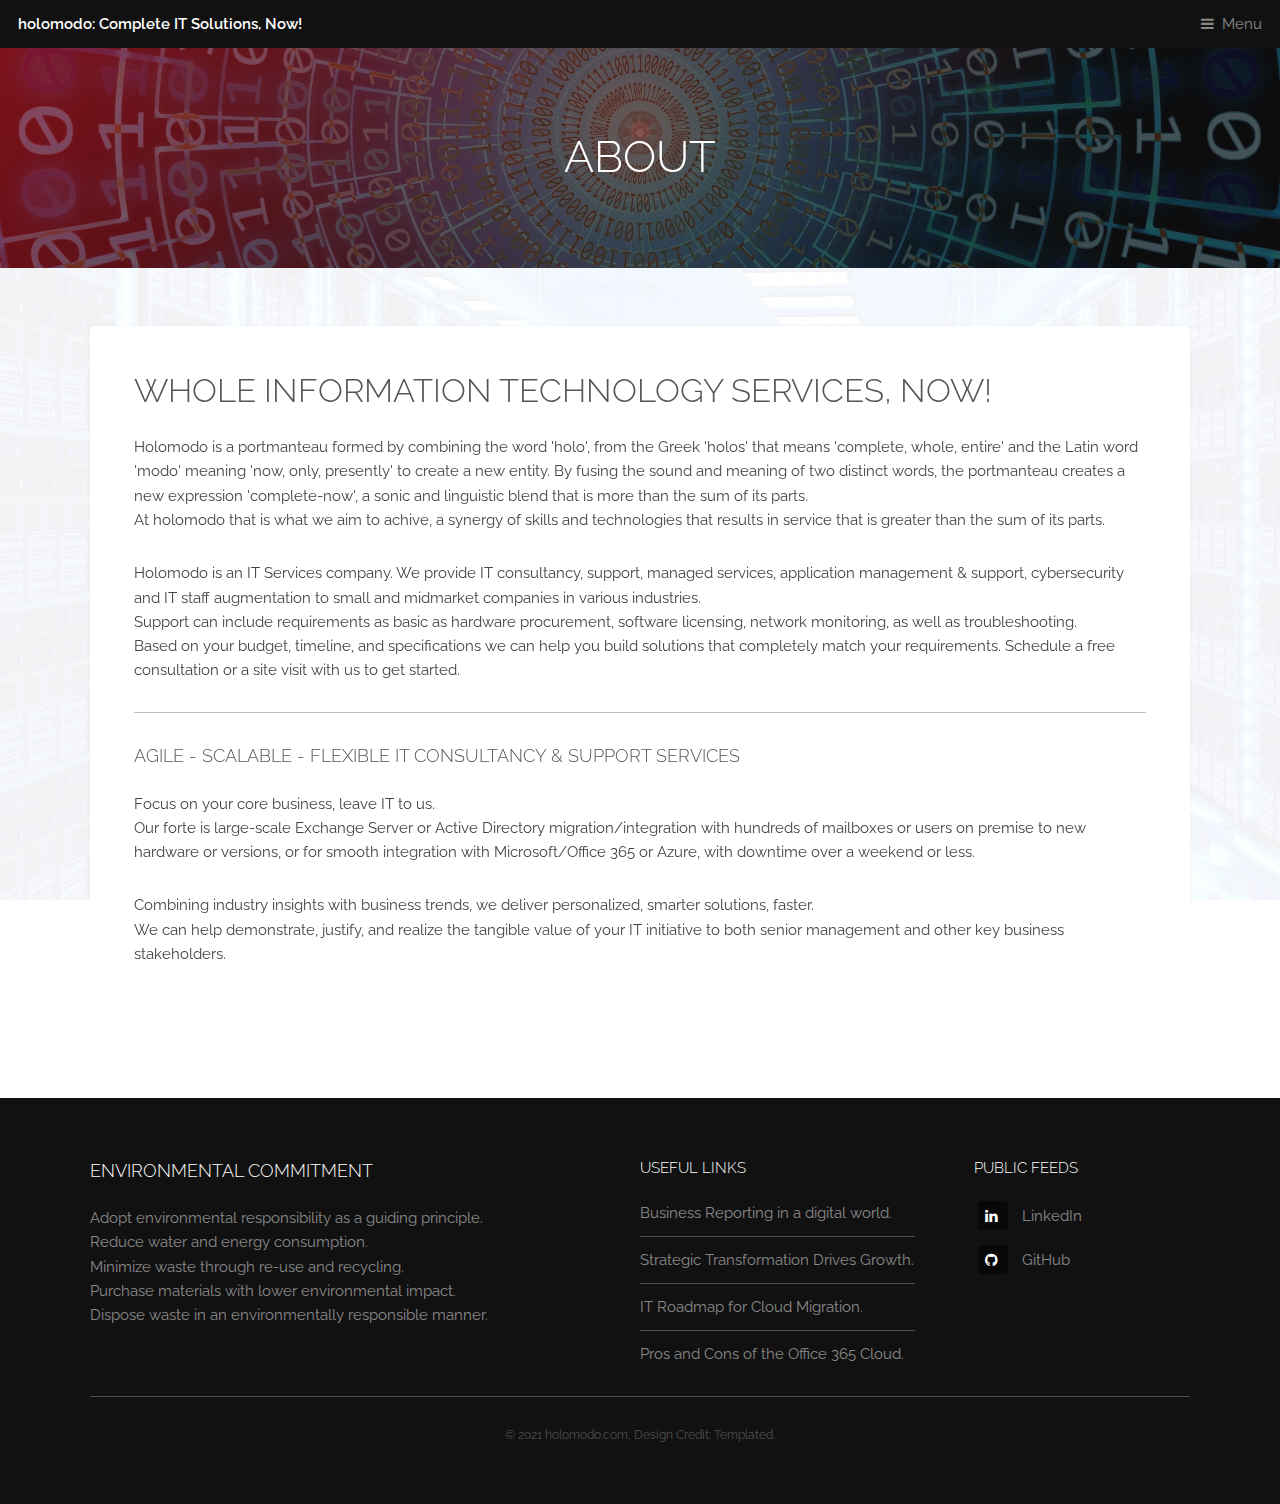
==== about.html @ 0a9ddf42 "Add files via upload" ====
<!DOCTYPE HTML>
<!--
	Industrious
-->
<html>
	<head>
		<title>holomodo</title>
		<meta charset="utf-8" />
		<meta name="viewport" content="width=device-width, initial-scale=1, user-scalable=no" />
		<meta name="description" content="" />
		<meta name="keywords" content="" />
		<link rel="stylesheet" href="assets/css/main.css" />
	</head>
	<body class="is-preload">

		<!-- Header -->
			<header id="header">
				<a class="logo" href="index.html">holomodo: Complete IT Solutions, Now!</a>
				<nav>
					<a href="#menu">Menu</a>
				</nav>
			</header>

		<!-- Nav -->
			<nav id="menu">
				<ul class="links">
					<li><a href="index.html">Home</a></li>
					<li><a href="about.html">About</a></li>
					<li><a href="contact.html">Contact Us</a></li>
				</ul>
			</nav>

		<!-- Heading -->
			<div id="heading" >
				<h1>About</h1>
			</div>

		<!-- Main -->
			<section id="main" class="wrapper">
				<div class="inner">
					<div class="content">
						<header>
							<h2>Whole Information Technology Services, Now!</h2>
						</header>
						<p>Holomodo is a portmanteau formed by combining the word 'holo', from the Greek 'holos' that means 'complete, whole, entire' and the Latin word 'modo' meaning 'now, only, presently' to create a new entity. By fusing the sound and meaning of two distinct words, the portmanteau creates a new expression 'complete-now', a sonic and linguistic blend that is more than the sum of its parts.<br>
							At holomodo that is what we aim to achive, a synergy of skills and technologies that results in service that is greater than the sum of its parts.<br>
						</p>
						<p>Holomodo is an IT Services company. We provide IT consultancy, support, managed services, application management & support, cybersecurity and IT staff augmentation to small and midmarket companies in various industries.<br>
							Support can include requirements as basic as hardware procurement, software licensing, network monitoring, as well as troubleshooting.<br>
							Based on your budget, timeline, and specifications we can help you build solutions that completely match your requirements. Schedule a free consultation or a site visit with us to get started.
						</p>
						<hr />
						<h3>Agile - Scalable - Flexible IT Consultancy & Support Services</h3>
						<p>Focus on your core business, leave IT to us.<br>
							Our forte is large-scale Exchange Server or Active Directory migration/integration with hundreds of mailboxes or users on premise to new hardware or versions, or for smooth integration with Microsoft/Office 365 or Azure, with downtime over a weekend or less.
						</p>
						<p>Combining industry insights with business trends, we deliver personalized, smarter solutions, faster.<br>
							We can help demonstrate, justify, and realize the tangible value of your IT initiative to both senior management and other key business stakeholders.
						</p>
					</div>
				</div>
			</section>

		<!-- Footer -->
		<footer id="footer">
			<div class="inner">
				<div class="content">
					<section>
						<h3>Environmental Commitment</h3>
						<p>Adopt environmental responsibility as a guiding principle.<br>
							Reduce water and energy consumption.<br>
							Minimize waste through re-use and recycling.<br>
							Purchase materials with lower environmental impact.<br>
							Dispose waste in an environmentally responsible manner.</p>
					</section>
					<section>
						<h4>Useful Links</h4>
						<ul class="alt">
							<li><a href="https://www2.deloitte.com/us/en/pages/finance-transformation/articles/business-reporting-in-a-digital-world.html">Business Reporting in a digital world.</a></li>
							<li><a href="https://www.gartner.com/en/doc/tech-providers-2025-strategic-transformation-drives-growth">Strategic Transformation Drives Growth.</a></li>
							<li><a href="https://www.gartner.com/en/information-technology/trends/the-it-roadmap-for-cloud-migration-noncco-pd">IT Roadmap for Cloud Migration.</a></li>
							<li><a href="https://www.dummies.com/software/microsoft-office/office-web-apps/pros-and-cons-of-the-microsoft-office-365-cloud/">Pros and Cons of the Office 365 Cloud.</a></li>
						</ul>
					</section>
					<section>
						<h4>Public Feeds</h4>
						<ul class="plain">
							<!--
							<li><a href="#"><i class="icon fa-twitter">&nbsp;</i>Twitter</a></li>
							<li><a href="#"><i class="icon fa-facebook">&nbsp;</i>Facebook</a></li>
							<li><a href="#"><i class="icon fa-instagram">&nbsp;</i>Instagram</a></li>
							-->
							<li><a href="https://linkedin.com/company/holomodo"><i class="icon fa-linkedin">&nbsp;</i>LinkedIn</a></li>
							<li><a href="https://github.com/holomodo"><i class="icon fa-github">&nbsp;</i>GitHub</a></li>
						</ul>
					</section>
				</div>
				<div class="copyright">
					&copy; 2021 <a href="https://holomodo.com">holomodo.com</a>, Design Credit: <a href="https://templated.co">Templated</a>.
				</div>
			</div>
		</footer>

		<!-- Scripts -->
			<script src="assets/js/jquery.min.js"></script>
			<script src="assets/js/browser.min.js"></script>
			<script src="assets/js/breakpoints.min.js"></script>
			<script src="assets/js/util.js"></script>
			<script src="assets/js/main.js"></script>

	</body>
</html>
---- assets/css/main.css ----
@import url(font-awesome.min.css);
@import url("https://fonts.googleapis.com/css?family=Raleway:200,300,400,500,600");
/*
	Industrious by TEMPLATED
	templated.co @templatedco
	Released for free under the Creative Commons Attribution 3.0 license (templated.co/license)
*/
/* Basic */
@-ms-viewport {
  width: device-width; }
body {
  -ms-overflow-style: scrollbar; }

@media screen and (max-width: 480px) {
  html, body {
    min-width: 320px; } }
html {
  box-sizing: border-box; }

*, *:before, *:after {
  box-sizing: inherit; }

body {
  background: #ffffff; }
  body.is-preload *, body.is-preload *:before, body.is-preload *:after {
    -moz-animation: none !important;
    -webkit-animation: none !important;
    -ms-animation: none !important;
    animation: none !important;
    -moz-transition: none !important;
    -webkit-transition: none !important;
    -ms-transition: none !important;
    transition: none !important; }

html, body, div, span, applet, object,
iframe, h1, h2, h3, h4, h5, h6, p, blockquote,
pre, a, abbr, acronym, address, big, cite,
code, del, dfn, em, img, ins, kbd, q, s, samp,
small, strike, strong, sub, sup, tt, var, b,
u, i, center, dl, dt, dd, ol, ul, li, fieldset,
form, label, legend, table, caption, tbody,
tfoot, thead, tr, th, td, article, aside,
canvas, details, embed, figure, figcaption,
footer, header, hgroup, menu, nav, output, ruby,
section, summary, time, mark, audio, video {
  margin: 0;
  padding: 0;
  border: 0;
  font-size: 100%;
  font: inherit;
  vertical-align: baseline; }

article, aside, details, figcaption, figure,
footer, header, hgroup, menu, nav, section {
  display: block; }

body {
  line-height: 1; }

ol, ul {
  list-style: none; }

blockquote, q {
  quotes: none; }
  blockquote:before, blockquote:after, q:before, q:after {
    content: '';
    content: none; }

table {
  border-collapse: collapse;
  border-spacing: 0; }

body {
  -webkit-text-size-adjust: none; }

mark {
  background-color: transparent;
  color: inherit; }

input::-moz-focus-inner {
  border: 0;
  padding: 0; }

input, select, textarea {
  -moz-appearance: none;
  -webkit-appearance: none;
  -ms-appearance: none;
  appearance: none; }

/* Typography */
html {
  font-size: 13pt; }
  @media screen and (max-width: 1680px) {
    html {
      font-size: 11pt; } }
  @media screen and (max-width: 980px) {
    html {
      font-size: 12pt; } }
  @media screen and (max-width: 480px) {
    html {
      font-size: 11pt; } }

body {
  background-color: #ffffff;
  color: #444444; }

body, input, select, textarea {
  font-family: "Raleway", Arial, Helvetica, sans-serif;
  font-weight: 400;
  font-size: 1rem;
  line-height: 1.65; }

a {
  -moz-transition: color 0.2s ease-in-out;
  -webkit-transition: color 0.2s ease-in-out;
  -ms-transition: color 0.2s ease-in-out;
  transition: color 0.2s ease-in-out;
  text-decoration: underline; }
  a:hover {
    text-decoration: none; }

strong, b {
  font-weight: 600; }

em, i {
  font-style: italic; }

p {
  margin: 0 0 2rem 0; }

header.special {
  text-align: center;
  margin-bottom: 4rem; }
  header.special p {
    max-width: 75%;
    margin-left: auto;
    margin-right: auto; }

h1, h2, h3, h4, h5, h6 {
  font-weight: 300;
  line-height: 1.5;
  text-transform: uppercase;
  margin: 0 0 1.5rem 0; }
  h1 a, h2 a, h3 a, h4 a, h5 a, h6 a {
    color: inherit;
    text-decoration: none; }

h1 {
  font-size: 3rem;
  line-height: 1.2; }

h2 {
  font-size: 2.25rem;
  line-height: 1.3; }

h3 {
  font-size: 1.25rem; }

h4 {
  font-size: 1rem; }

h5 {
  font-size: 0.9rem; }

h6 {
  font-size: 0.7rem; }

@media screen and (max-width: 736px) {
  h1 {
    font-size: 2.75rem;
    line-height: 1.3; }

  h2 {
    font-size: 1.75rem;
    line-height: 1.5; }

  h3 {
    font-size: 1.25rem; } }
sub {
  font-size: 0.8rem;
  position: relative;
  top: 0.5rem; }

sup {
  font-size: 0.8rem;
  position: relative;
  top: -0.5rem; }

blockquote {
  border-left: solid 0.5rem;
  font-style: italic;
  margin: 0 0 2rem 0;
  padding: 1rem 0 1rem 2rem; }

code {
  border-radius: 4px;
  border: solid 1px;
  font-family: "Courier New", monospace;
  font-size: 0.9rem;
  margin: 0 0.25rem;
  padding: 0.25rem 0.65rem; }

pre {
  -webkit-overflow-scrolling: touch;
  font-family: "Courier New", monospace;
  font-size: 0.9rem;
  margin: 0 0 2rem 0; }
  pre code {
    display: block;
    line-height: 1.75;
    padding: 1rem 1.5rem;
    overflow-x: auto; }

hr {
  border: 0;
  border-bottom: solid 1px;
  margin: 2rem 0; }
  hr.major {
    margin: 4rem 0; }

input, select, textarea {
  color: #555555; }

a {
  color: #ce1b28; }

strong, b {
  color: #555555; }

h1, h2, h3, h4, h5, h6 {
  color: #555555; }

blockquote {
  border-left-color: rgba(0, 0, 0, 0.25); }

code {
  background: rgba(0, 0, 0, 0.075);
  border-color: rgba(0, 0, 0, 0.25); }

hr {
  border-bottom-color: rgba(0, 0, 0, 0.25); }

/* Inner */
.inner {
  margin: 0 auto;
  width: 75rem;
  max-width: calc(100% - 6rem); }
  @media screen and (max-width: 480px) {
    .inner {
      max-width: calc(100% - 3rem); } }

/* Button */
input[type="submit"],
input[type="reset"],
input[type="button"],
button,
.button {
  -moz-appearance: none;
  -webkit-appearance: none;
  -ms-appearance: none;
  appearance: none;
  -moz-transition: background-color 0.2s ease-in-out, box-shadow 0.2s ease-in-out, color 0.2s ease-in-out;
  -webkit-transition: background-color 0.2s ease-in-out, box-shadow 0.2s ease-in-out, color 0.2s ease-in-out;
  -ms-transition: background-color 0.2s ease-in-out, box-shadow 0.2s ease-in-out, color 0.2s ease-in-out;
  transition: background-color 0.2s ease-in-out, box-shadow 0.2s ease-in-out, color 0.2s ease-in-out;
  border: 0;
  border-radius: 4px;
  cursor: pointer;
  display: inline-block;
  font-weight: 600;
  height: 3.25rem;
  line-height: 3.25rem;
  padding: 0 1.75rem;
  text-align: center;
  text-decoration: none;
  white-space: nowrap; }
  input[type="submit"].small,
  input[type="reset"].small,
  input[type="button"].small,
  button.small,
  .button.small {
    font-size: 0.8rem;
    height: 2.4375rem;
    line-height: 2.4375rem;
    padding: 0 1.25rem; }
  input[type="submit"].large,
  input[type="reset"].large,
  input[type="button"].large,
  button.large,
  .button.large {
    font-size: 1.35rem;
    height: 4.0625rem;
    line-height: 4.0625rem;
    padding: 0 2rem; }
  input[type="submit"].wide,
  input[type="reset"].wide,
  input[type="button"].wide,
  button.wide,
  .button.wide {
    min-width: 13rem; }
  input[type="submit"].icon:before,
  input[type="reset"].icon:before,
  input[type="button"].icon:before,
  button.icon:before,
  .button.icon:before {
    margin-right: 0.5rem; }
  input[type="submit"].fit,
  input[type="reset"].fit,
  input[type="button"].fit,
  button.fit,
  .button.fit {
    width: 100%; }
  input[type="submit"].disabled, input[type="submit"]:disabled,
  input[type="reset"].disabled,
  input[type="reset"]:disabled,
  input[type="button"].disabled,
  input[type="button"]:disabled,
  button.disabled,
  button:disabled,
  .button.disabled,
  .button:disabled {
    pointer-events: none;
    opacity: 0.25; }

input[type="submit"],
input[type="reset"],
input[type="button"],
button,
.button {
  background-color: transparent;
  box-shadow: inset 0 0 0 1px #555555;
  color: #555555 !important; }
  input[type="submit"]:hover,
  input[type="reset"]:hover,
  input[type="button"]:hover,
  button:hover,
  .button:hover {
    box-shadow: inset 0 0 0 1px #ce1b28;
    color: #ce1b28 !important; }
    input[type="submit"]:hover:active,
    input[type="reset"]:hover:active,
    input[type="button"]:hover:active,
    button:hover:active,
    .button:hover:active {
      background-color: rgba(206, 27, 40, 0.25); }
  input[type="submit"].primary,
  input[type="reset"].primary,
  input[type="button"].primary,
  button.primary,
  .button.primary {
    box-shadow: none;
    background-color: #ce1b28;
    color: #ffffff !important; }
    input[type="submit"].primary:hover,
    input[type="reset"].primary:hover,
    input[type="button"].primary:hover,
    button.primary:hover,
    .button.primary:hover {
      background-color: #e2212f;
      box-shadow: none; }
      input[type="submit"].primary:hover:active,
      input[type="reset"].primary:hover:active,
      input[type="button"].primary:hover:active,
      button.primary:hover:active,
      .button.primary:hover:active {
        background-color: #b71824; }

/* Form */
form {
  margin: 0 0 2rem 0; }

input[type="text"],
input[type="password"],
input[type="email"],
input[type="tel"],
input[type="search"],
input[type="url"],
select,
textarea {
  -moz-appearance: none;
  -webkit-appearance: none;
  -ms-appearance: none;
  appearance: none;
  border-radius: 4px;
  border: none;
  border: solid 1px;
  color: inherit;
  display: block;
  outline: 0;
  padding: 0 1rem;
  text-decoration: none;
  width: 100%; }
  input[type="text"]:invalid,
  input[type="password"]:invalid,
  input[type="email"]:invalid,
  input[type="tel"]:invalid,
  input[type="search"]:invalid,
  input[type="url"]:invalid,
  select:invalid,
  textarea:invalid {
    box-shadow: none; }

label {
  display: block;
  font-size: 1rem;
  font-weight: 600;
  margin: 0 0 1rem 0; }

input[type="text"],
input[type="password"],
input[type="email"],
input[type="tel"],
input[type="search"],
input[type="url"] {
  height: 3.25rem; }

select {
  background-size: 1.25rem;
  background-repeat: no-repeat;
  background-position: calc(100% - 1rem) center;
  height: 3.25rem;
  padding-right: 3.25rem;
  text-overflow: ellipsis; }
  select:focus::-ms-value {
    background-color: transparent; }
  select::-ms-expand {
    display: none; }

textarea {
  padding: 0.75rem 1rem; }

input[type="checkbox"],
input[type="radio"] {
  -moz-appearance: none;
  -webkit-appearance: none;
  -ms-appearance: none;
  appearance: none;
  display: block;
  float: left;
  margin-right: -2rem;
  opacity: 0;
  width: 1rem;
  z-index: -1; }
  input[type="checkbox"] + label,
  input[type="radio"] + label {
    text-decoration: none;
    cursor: pointer;
    display: inline-block;
    font-size: 1rem;
    font-weight: 400;
    padding-left: 2.825rem;
    padding-right: 0.875rem;
    position: relative; }
    input[type="checkbox"] + label:before,
    input[type="radio"] + label:before {
      -moz-osx-font-smoothing: grayscale;
      -webkit-font-smoothing: antialiased;
      font-family: FontAwesome;
      font-style: normal;
      font-weight: normal;
      text-transform: none !important; }
    input[type="checkbox"] + label:before,
    input[type="radio"] + label:before {
      border-radius: 4px;
      border: solid 1px;
      content: '';
      display: inline-block;
      height: 1.95rem;
      left: 0;
      line-height: 1.86875rem;
      position: absolute;
      text-align: center;
      top: -0.1625rem;
      width: 1.95rem; }
  input[type="checkbox"]:checked + label:before,
  input[type="radio"]:checked + label:before {
    content: '\f00c'; }

input[type="checkbox"] + label:before {
  border-radius: 4px; }

input[type="radio"] + label:before {
  border-radius: 100%; }

::-webkit-input-placeholder {
  opacity: 1.0; }

:-moz-placeholder {
  opacity: 1.0; }

::-moz-placeholder {
  opacity: 1.0; }

:-ms-input-placeholder {
  opacity: 1.0; }

label {
  color: #555555; }

input[type="text"],
input[type="password"],
input[type="email"],
input[type="tel"],
input[type="search"],
input[type="url"],
select,
textarea {
  background-color: rgba(0, 0, 0, 0.075);
  border-color: rgba(0, 0, 0, 0.25); }
  input[type="text"]:focus,
  input[type="password"]:focus,
  input[type="email"]:focus,
  input[type="tel"]:focus,
  input[type="search"]:focus,
  input[type="url"]:focus,
  select:focus,
  textarea:focus {
    border-color: #ce1b28;
    box-shadow: 0 0 0 1px #ce1b28; }

select {
  background-image: url("data:image/svg+xml;charset=utf8,%3Csvg xmlns='http://www.w3.org/2000/svg' width='40' height='40' preserveAspectRatio='none' viewBox='0 0 40 40'%3E%3Cpath d='M9.4,12.3l10.4,10.4l10.4-10.4c0.2-0.2,0.5-0.4,0.9-0.4c0.3,0,0.6,0.1,0.9,0.4l3.3,3.3c0.2,0.2,0.4,0.5,0.4,0.9 c0,0.4-0.1,0.6-0.4,0.9L20.7,31.9c-0.2,0.2-0.5,0.4-0.9,0.4c-0.3,0-0.6-0.1-0.9-0.4L4.3,17.3c-0.2-0.2-0.4-0.5-0.4-0.9 c0-0.4,0.1-0.6,0.4-0.9l3.3-3.3c0.2-0.2,0.5-0.4,0.9-0.4S9.1,12.1,9.4,12.3z' fill='rgba(0, 0, 0, 0.25)' /%3E%3C/svg%3E"); }
  select option {
    color: #444444;
    background-color: #ffffff; }

input[type="checkbox"] + label,
input[type="radio"] + label {
  color: #444444; }
  input[type="checkbox"] + label:before,
  input[type="radio"] + label:before {
    background: rgba(0, 0, 0, 0.075);
    border-color: rgba(0, 0, 0, 0.25); }
input[type="checkbox"]:checked + label:before,
input[type="radio"]:checked + label:before {
  background-color: #ce1b28;
  border-color: #ce1b28;
  color: #ffffff; }
input[type="checkbox"]:focus + label:before,
input[type="radio"]:focus + label:before {
  border-color: #ce1b28;
  box-shadow: 0 0 0 1px #ce1b28; }

::-webkit-input-placeholder {
  color: #bbbbbb !important; }

:-moz-placeholder {
  color: #bbbbbb !important; }

::-moz-placeholder {
  color: #bbbbbb !important; }

:-ms-input-placeholder {
  color: #bbbbbb !important; }

/* List */
ol {
  list-style: decimal;
  margin: 0 0 2rem 0;
  padding-left: 1.25rem; }
  ol li {
    padding-left: 0.25rem; }

ul {
  list-style: disc;
  margin: 0 0 2rem 0;
  padding-left: 1rem; }
  ul li {
    padding-left: 0.325rem; }
  ul.plain {
    list-style: none;
    padding-left: 0; }
    ul.plain li {
      margin-bottom: 1rem; }
      ul.plain li .icon {
        border-radius: 4px;
        color: #ffffff;
        display: inline-block;
        margin-right: 1rem;
        text-align: center;
        width: 2rem;
        height: 2rem;
        line-height: 2rem;
        background: rgba(0, 0, 0, 0.5); }
  ul.alt {
    list-style: none;
    padding-left: 0; }
    ul.alt li {
      border-top: solid 1px;
      padding: 0.75rem 0; }
      ul.alt li:first-child {
        border-top: 0;
        padding-top: 0; }
      ul.alt li:last-child {
        padding-bottom: 0; }

dl {
  margin: 0 0 2rem 0; }
  dl dt {
    display: block;
    font-weight: 600;
    margin: 0 0 1rem 0; }
  dl dd {
    margin-left: 1.5rem; }

ul.alt li {
  border-top-color: rgba(0, 0, 0, 0.25); }

/* Table */
.table-wrapper {
  -webkit-overflow-scrolling: touch;
  overflow-x: auto; }

table {
  margin: 0 0 2rem 0;
  width: 100%; }
  table tbody tr {
    border: solid 1px;
    border-left: 0;
    border-right: 0; }
  table td {
    padding: 0.75rem 0.75rem; }
  table th {
    font-size: 0.9rem;
    font-weight: 600;
    padding: 0 0.75rem 0.75rem 0.75rem;
    text-align: left; }
  table thead {
    border-bottom: solid 2px; }
  table tfoot {
    border-top: solid 2px; }
  table.alt {
    border-collapse: separate; }
    table.alt tbody tr td {
      border: solid 1px;
      border-left-width: 0;
      border-top-width: 0; }
      table.alt tbody tr td:first-child {
        border-left-width: 1px; }
    table.alt tbody tr:first-child td {
      border-top-width: 1px; }
    table.alt thead {
      border-bottom: 0; }
    table.alt tfoot {
      border-top: 0; }

table tbody tr {
  border-color: rgba(0, 0, 0, 0.25); }
  table tbody tr:nth-child(2n + 1) {
    background-color: rgba(0, 0, 0, 0.075); }
table th {
  color: #555555; }
table thead {
  border-bottom-color: rgba(0, 0, 0, 0.25); }
table tfoot {
  border-top-color: rgba(0, 0, 0, 0.25); }
table.alt tbody tr td {
  border-color: rgba(0, 0, 0, 0.25); }

/* Highlights */
.highlights {
  width: 100%;
  margin: 2.5rem 0;
  display: -moz-flex;
  display: -webkit-flex;
  display: -ms-flex;
  display: flex;
  -moz-flex-wrap: wrap;
  -webkit-flex-wrap: wrap;
  -ms-flex-wrap: wrap;
  flex-wrap: wrap;
  -moz-align-items: -moz-stretch;
  -webkit-align-items: -webkit-stretch;
  -ms-align-items: -ms-stretch;
  align-items: stretch; }
  .highlights > * {
    -moz-flex-shrink: 1;
    -webkit-flex-shrink: 1;
    -ms-flex-shrink: 1;
    flex-shrink: 1;
    -moz-flex-grow: 0;
    -webkit-flex-grow: 0;
    -ms-flex-grow: 0;
    flex-grow: 0; }
  .highlights > * {
    width: 33.3333333333%; }
  .highlights > * {
    padding: 1.5rem;
    width: calc(33.3333333333% + 1rem); }
  .highlights > :nth-child(-n + 3) {
    padding-top: 0; }
  .highlights > :nth-last-child(-n + 3) {
    padding-bottom: 0; }
  .highlights > :nth-child(3n + 1) {
    padding-left: 0; }
  .highlights > :nth-child(3n) {
    padding-right: 0; }
  .highlights > :nth-child(3n + 1),
  .highlights > :nth-child(3n) {
    width: calc(33.3333333333% + -0.5rem); }
  .highlights .content {
    border-radius: 4px;
    height: 100%;
    padding: 3rem;
    text-align: center; }
    .highlights .content .icon {
      font-size: 5rem; }
  .highlights > div > :last-child {
    margin-bottom: 0; }
  @media screen and (max-width: 980px) {
    .highlights > * {
      width: 50%; }
    .highlights > * {
      padding: 1rem;
      width: calc(33.3333333333% + 0.6666666667rem); }
    .highlights > :nth-child(-n + 3) {
      padding-top: 1rem; }
    .highlights > :nth-last-child(-n + 3) {
      padding-bottom: 1rem; }
    .highlights > :nth-child(3n + 1) {
      padding-left: 1rem; }
    .highlights > :nth-child(3n) {
      padding-right: 1rem; }
    .highlights > :nth-child(3n + 1),
    .highlights > :nth-child(3n) {
      padding: 1rem;
      width: calc(50% + 1rem); }
    .highlights > * {
      padding: 1rem;
      width: calc(50% + 1rem); }
    .highlights > :nth-child(-n + 2) {
      padding-top: 0; }
    .highlights > :nth-last-child(-n + 2) {
      padding-bottom: 0; }
    .highlights > :nth-child(2n + 1) {
      padding-left: 0; }
    .highlights > :nth-child(2n) {
      padding-right: 0; }
    .highlights > :nth-child(2n + 1),
    .highlights > :nth-child(2n) {
      width: calc(50% + 0rem); }
    .highlights .content {
      padding: 2rem; } }
  @media screen and (max-width: 736px) {
    .highlights > * {
      width: 100%; }
    .highlights > * {
      padding: 1rem;
      width: calc(33.3333333333% + 0.6666666667rem); }
    .highlights > :nth-child(-n + 3) {
      padding-top: 1rem; }
    .highlights > :nth-last-child(-n + 3) {
      padding-bottom: 1rem; }
    .highlights > :nth-child(3n + 1) {
      padding-left: 1rem; }
    .highlights > :nth-child(3n) {
      padding-right: 1rem; }
    .highlights > :nth-child(3n + 1),
    .highlights > :nth-child(3n) {
      padding: 1rem;
      width: calc(100% + 2rem); }
    .highlights > * {
      padding: 1rem;
      width: calc(50% + 1rem); }
    .highlights > :nth-child(-n + 2) {
      padding-top: 1rem; }
    .highlights > :nth-last-child(-n + 2) {
      padding-bottom: 1rem; }
    .highlights > :nth-child(2n + 1) {
      padding-left: 1rem; }
    .highlights > :nth-child(2n) {
      padding-right: 1rem; }
    .highlights > :nth-child(2n + 1),
    .highlights > :nth-child(2n) {
      padding: 1rem;
      width: calc(100% + 2rem); }
    .highlights > * {
      padding: 1rem;
      width: calc(100% + 2rem); }
    .highlights > :nth-child(-n + 1) {
      padding-top: 0; }
    .highlights > :nth-last-child(-n + 1) {
      padding-bottom: 0; }
    .highlights > :nth-child(1n + 1) {
      padding-left: 0; }
    .highlights > :nth-child(1n) {
      padding-right: 0; }
    .highlights > :nth-child(1n + 1),
    .highlights > :nth-child(1n) {
      width: calc(100% + 1rem); } }

.highlights .content {
  background: #ffffff;
  box-shadow: 0px 0px 4px 1px rgba(0, 0, 0, 0.025); }

/* Testimonials */
.testimonials {
  margin: 2.5rem 0;
  width: 100%;
  display: -moz-flex;
  display: -webkit-flex;
  display: -ms-flex;
  display: flex;
  -moz-flex-wrap: wrap;
  -webkit-flex-wrap: wrap;
  -ms-flex-wrap: wrap;
  flex-wrap: wrap;
  -moz-align-items: -moz-stretch;
  -webkit-align-items: -webkit-stretch;
  -ms-align-items: -ms-stretch;
  align-items: stretch; }
  .testimonials > * {
    -moz-flex-shrink: 1;
    -webkit-flex-shrink: 1;
    -ms-flex-shrink: 1;
    flex-shrink: 1;
    -moz-flex-grow: 0;
    -webkit-flex-grow: 0;
    -ms-flex-grow: 0;
    flex-grow: 0; }
  .testimonials > * {
    width: 33.3333333333%; }
  .testimonials > * {
    padding: 1.5rem;
    width: calc(33.3333333333% + 1rem); }
  .testimonials > :nth-child(-n + 3) {
    padding-top: 0; }
  .testimonials > :nth-last-child(-n + 3) {
    padding-bottom: 0; }
  .testimonials > :nth-child(3n + 1) {
    padding-left: 0; }
  .testimonials > :nth-child(3n) {
    padding-right: 0; }
  .testimonials > :nth-child(3n + 1),
  .testimonials > :nth-child(3n) {
    width: calc(33.3333333333% + -0.5rem); }
  .testimonials .content {
    border-radius: 4px;
    height: 100%;
    padding: 3rem; }
    .testimonials .content .author {
      display: -moz-flex;
      display: -webkit-flex;
      display: -ms-flex;
      display: flex;
      -moz-align-items: center;
      -webkit-align-items: center;
      -ms-align-items: center;
      align-items: center; }
      .testimonials .content .author blockquote {
        margin: 0; }
      .testimonials .content .author .image {
        margin-right: 2rem;
        width: 20%; }
        .testimonials .content .author .image img {
          border-radius: 100%;
          max-width: 100%; }
    .testimonials .content .credit {
      font-size: 0.75rem; }
    .testimonials .content p:last-child {
      margin: 0; }
  .testimonials > div > :last-child {
    margin-bottom: 0; }
  @media screen and (max-width: 980px) {
    .testimonials > * {
      width: 50%; }
    .testimonials > * {
      padding: 1rem;
      width: calc(33.3333333333% + 0.6666666667rem); }
    .testimonials > :nth-child(-n + 3) {
      padding-top: 1rem; }
    .testimonials > :nth-last-child(-n + 3) {
      padding-bottom: 1rem; }
    .testimonials > :nth-child(3n + 1) {
      padding-left: 1rem; }
    .testimonials > :nth-child(3n) {
      padding-right: 1rem; }
    .testimonials > :nth-child(3n + 1),
    .testimonials > :nth-child(3n) {
      padding: 1rem;
      width: calc(50% + 1rem); }
    .testimonials > * {
      padding: 1rem;
      width: calc(50% + 1rem); }
    .testimonials > :nth-child(-n + 2) {
      padding-top: 0; }
    .testimonials > :nth-last-child(-n + 2) {
      padding-bottom: 0; }
    .testimonials > :nth-child(2n + 1) {
      padding-left: 0; }
    .testimonials > :nth-child(2n) {
      padding-right: 0; }
    .testimonials > :nth-child(2n + 1),
    .testimonials > :nth-child(2n) {
      width: calc(50% + 0rem); }
    .testimonials .content {
      padding: 2rem; } }
  @media screen and (max-width: 736px) {
    .testimonials > * {
      width: 100%; }
    .testimonials > * {
      padding: 1rem;
      width: calc(33.3333333333% + 0.6666666667rem); }
    .testimonials > :nth-child(-n + 3) {
      padding-top: 1rem; }
    .testimonials > :nth-last-child(-n + 3) {
      padding-bottom: 1rem; }
    .testimonials > :nth-child(3n + 1) {
      padding-left: 1rem; }
    .testimonials > :nth-child(3n) {
      padding-right: 1rem; }
    .testimonials > :nth-child(3n + 1),
    .testimonials > :nth-child(3n) {
      padding: 1rem;
      width: calc(100% + 2rem); }
    .testimonials > * {
      padding: 1rem;
      width: calc(50% + 1rem); }
    .testimonials > :nth-child(-n + 2) {
      padding-top: 1rem; }
    .testimonials > :nth-last-child(-n + 2) {
      padding-bottom: 1rem; }
    .testimonials > :nth-child(2n + 1) {
      padding-left: 1rem; }
    .testimonials > :nth-child(2n) {
      padding-right: 1rem; }
    .testimonials > :nth-child(2n + 1),
    .testimonials > :nth-child(2n) {
      padding: 1rem;
      width: calc(100% + 2rem); }
    .testimonials > * {
      padding: 1rem;
      width: calc(100% + 2rem); }
    .testimonials > :nth-child(-n + 1) {
      padding-top: 0; }
    .testimonials > :nth-last-child(-n + 1) {
      padding-bottom: 0; }
    .testimonials > :nth-child(1n + 1) {
      padding-left: 0; }
    .testimonials > :nth-child(1n) {
      padding-right: 0; }
    .testimonials > :nth-child(1n + 1),
    .testimonials > :nth-child(1n) {
      width: calc(100% + 1rem); } }

.testimonials .content {
  background: #ffffff;
  box-shadow: 0px 0px 4px 1px rgba(0, 0, 0, 0.025); }
  .testimonials .content .credit strong {
    color: #ce1b28; }

/* Actions */
ul.actions {
  display: -moz-flex;
  display: -webkit-flex;
  display: -ms-flex;
  display: flex;
  cursor: default;
  list-style: none;
  margin-left: -1rem;
  padding-left: 0; }
  ul.actions li {
    padding: 0 0 0 1rem;
    vertical-align: middle; }
  ul.actions.special {
    -moz-justify-content: center;
    -webkit-justify-content: center;
    -ms-justify-content: center;
    justify-content: center;
    width: calc(100% + 1rem); }
  ul.actions.stacked {
    -moz-flex-direction: column;
    -webkit-flex-direction: column;
    -ms-flex-direction: column;
    flex-direction: column;
    margin-left: 0; }
    ul.actions.stacked li {
      padding: 1.3rem 0 0 0; }
      ul.actions.stacked li:first-child {
        padding-top: 0; }
  ul.actions.fit {
    width: calc(100% + 1rem); }
    ul.actions.fit li {
      -moz-flex-grow: 1;
      -webkit-flex-grow: 1;
      -ms-flex-grow: 1;
      flex-grow: 1;
      -moz-flex-shrink: 1;
      -webkit-flex-shrink: 1;
      -ms-flex-shrink: 1;
      flex-shrink: 1;
      width: 100%; }
      ul.actions.fit li > * {
        width: 100%; }
    ul.actions.fit.stacked {
      width: 100%; }
  @media screen and (max-width: 480px) {
    ul.actions:not(.fixed) {
      -moz-flex-direction: column;
      -webkit-flex-direction: column;
      -ms-flex-direction: column;
      flex-direction: column;
      margin-left: 0;
      width: 100% !important; }
      ul.actions:not(.fixed) li {
        -moz-flex-grow: 1;
        -webkit-flex-grow: 1;
        -ms-flex-grow: 1;
        flex-grow: 1;
        -moz-flex-shrink: 1;
        -webkit-flex-shrink: 1;
        -ms-flex-shrink: 1;
        flex-shrink: 1;
        padding: 1rem 0 0 0;
        text-align: center;
        width: 100%; }
        ul.actions:not(.fixed) li > * {
          width: 100%; }
        ul.actions:not(.fixed) li:first-child {
          padding-top: 0; }
        ul.actions:not(.fixed) li input[type="submit"],
        ul.actions:not(.fixed) li input[type="reset"],
        ul.actions:not(.fixed) li input[type="button"],
        ul.actions:not(.fixed) li button,
        ul.actions:not(.fixed) li .button {
          width: 100%; }
          ul.actions:not(.fixed) li input[type="submit"].icon:before,
          ul.actions:not(.fixed) li input[type="reset"].icon:before,
          ul.actions:not(.fixed) li input[type="button"].icon:before,
          ul.actions:not(.fixed) li button.icon:before,
          ul.actions:not(.fixed) li .button.icon:before {
            margin-left: -0.5rem; } }

/* Grid */
.row {
  display: flex;
  flex-wrap: wrap;
  box-sizing: border-box; }
  .row > * {
    box-sizing: border-box; }
  .row.gtr-uniform > * > :last-child {
    margin-bottom: 0; }

.row > .imp {
  order: -1; }
.row > .col-1 {
  width: 8.3333333333%; }
.row > .off-1 {
  margin-left: 8.3333333333%; }
.row > .col-2 {
  width: 16.6666666667%; }
.row > .off-2 {
  margin-left: 16.6666666667%; }
.row > .col-3 {
  width: 25%; }
.row > .off-3 {
  margin-left: 25%; }
.row > .col-4 {
  width: 33.3333333333%; }
.row > .off-4 {
  margin-left: 33.3333333333%; }
.row > .col-5 {
  width: 41.6666666667%; }
.row > .off-5 {
  margin-left: 41.6666666667%; }
.row > .col-6 {
  width: 50%; }
.row > .off-6 {
  margin-left: 50%; }
.row > .col-7 {
  width: 58.3333333333%; }
.row > .off-7 {
  margin-left: 58.3333333333%; }
.row > .col-8 {
  width: 66.6666666667%; }
.row > .off-8 {
  margin-left: 66.6666666667%; }
.row > .col-9 {
  width: 75%; }
.row > .off-9 {
  margin-left: 75%; }
.row > .col-10 {
  width: 83.3333333333%; }
.row > .off-10 {
  margin-left: 83.3333333333%; }
.row > .col-11 {
  width: 91.6666666667%; }
.row > .off-11 {
  margin-left: 91.6666666667%; }
.row > .col-12 {
  width: 100%; }
.row > .off-12 {
  margin-left: 100%; }
.row.gtr-0 {
  margin-top: 0;
  margin-left: 0rem; }
  .row.gtr-0 > * {
    padding: 0 0 0 0rem; }
  .row.gtr-0.gtr-uniform {
    margin-top: 0rem; }
    .row.gtr-0.gtr-uniform > * {
      padding-top: 0rem; }
.row.gtr-25 {
  margin-top: 0;
  margin-left: -0.75rem; }
  .row.gtr-25 > * {
    padding: 0 0 0 0.75rem; }
  .row.gtr-25.gtr-uniform {
    margin-top: -0.75rem; }
    .row.gtr-25.gtr-uniform > * {
      padding-top: 0.75rem; }
.row.gtr-50 {
  margin-top: 0;
  margin-left: -1.5rem; }
  .row.gtr-50 > * {
    padding: 0 0 0 1.5rem; }
  .row.gtr-50.gtr-uniform {
    margin-top: -1.5rem; }
    .row.gtr-50.gtr-uniform > * {
      padding-top: 1.5rem; }
.row {
  margin-top: 0;
  margin-left: -3rem; }
  .row > * {
    padding: 0 0 0 3rem; }
  .row.gtr-uniform {
    margin-top: -3rem; }
    .row.gtr-uniform > * {
      padding-top: 3rem; }
.row.gtr-150 {
  margin-top: 0;
  margin-left: -4.5rem; }
  .row.gtr-150 > * {
    padding: 0 0 0 4.5rem; }
  .row.gtr-150.gtr-uniform {
    margin-top: -4.5rem; }
    .row.gtr-150.gtr-uniform > * {
      padding-top: 4.5rem; }
.row.gtr-200 {
  margin-top: 0;
  margin-left: -6rem; }
  .row.gtr-200 > * {
    padding: 0 0 0 6rem; }
  .row.gtr-200.gtr-uniform {
    margin-top: -6rem; }
    .row.gtr-200.gtr-uniform > * {
      padding-top: 6rem; }

@media screen and (max-width: 1680px) {
  .row {
    display: flex;
    flex-wrap: wrap;
    box-sizing: border-box; }
    .row > * {
      box-sizing: border-box; }
    .row.gtr-uniform > * > :last-child {
      margin-bottom: 0; }

  .row > .imp-xlarge {
    order: -1; }
  .row > .col-1-xlarge {
    width: 8.3333333333%; }
  .row > .off-1-xlarge {
    margin-left: 8.3333333333%; }
  .row > .col-2-xlarge {
    width: 16.6666666667%; }
  .row > .off-2-xlarge {
    margin-left: 16.6666666667%; }
  .row > .col-3-xlarge {
    width: 25%; }
  .row > .off-3-xlarge {
    margin-left: 25%; }
  .row > .col-4-xlarge {
    width: 33.3333333333%; }
  .row > .off-4-xlarge {
    margin-left: 33.3333333333%; }
  .row > .col-5-xlarge {
    width: 41.6666666667%; }
  .row > .off-5-xlarge {
    margin-left: 41.6666666667%; }
  .row > .col-6-xlarge {
    width: 50%; }
  .row > .off-6-xlarge {
    margin-left: 50%; }
  .row > .col-7-xlarge {
    width: 58.3333333333%; }
  .row > .off-7-xlarge {
    margin-left: 58.3333333333%; }
  .row > .col-8-xlarge {
    width: 66.6666666667%; }
  .row > .off-8-xlarge {
    margin-left: 66.6666666667%; }
  .row > .col-9-xlarge {
    width: 75%; }
  .row > .off-9-xlarge {
    margin-left: 75%; }
  .row > .col-10-xlarge {
    width: 83.3333333333%; }
  .row > .off-10-xlarge {
    margin-left: 83.3333333333%; }
  .row > .col-11-xlarge {
    width: 91.6666666667%; }
  .row > .off-11-xlarge {
    margin-left: 91.6666666667%; }
  .row > .col-12-xlarge {
    width: 100%; }
  .row > .off-12-xlarge {
    margin-left: 100%; }
  .row.gtr-0 {
    margin-top: 0;
    margin-left: 0rem; }
    .row.gtr-0 > * {
      padding: 0 0 0 0rem; }
    .row.gtr-0.gtr-uniform {
      margin-top: 0rem; }
      .row.gtr-0.gtr-uniform > * {
        padding-top: 0rem; }
  .row.gtr-25 {
    margin-top: 0;
    margin-left: -0.75rem; }
    .row.gtr-25 > * {
      padding: 0 0 0 0.75rem; }
    .row.gtr-25.gtr-uniform {
      margin-top: -0.75rem; }
      .row.gtr-25.gtr-uniform > * {
        padding-top: 0.75rem; }
  .row.gtr-50 {
    margin-top: 0;
    margin-left: -1.5rem; }
    .row.gtr-50 > * {
      padding: 0 0 0 1.5rem; }
    .row.gtr-50.gtr-uniform {
      margin-top: -1.5rem; }
      .row.gtr-50.gtr-uniform > * {
        padding-top: 1.5rem; }
  .row {
    margin-top: 0;
    margin-left: -3rem; }
    .row > * {
      padding: 0 0 0 3rem; }
    .row.gtr-uniform {
      margin-top: -3rem; }
      .row.gtr-uniform > * {
        padding-top: 3rem; }
  .row.gtr-150 {
    margin-top: 0;
    margin-left: -4.5rem; }
    .row.gtr-150 > * {
      padding: 0 0 0 4.5rem; }
    .row.gtr-150.gtr-uniform {
      margin-top: -4.5rem; }
      .row.gtr-150.gtr-uniform > * {
        padding-top: 4.5rem; }
  .row.gtr-200 {
    margin-top: 0;
    margin-left: -6rem; }
    .row.gtr-200 > * {
      padding: 0 0 0 6rem; }
    .row.gtr-200.gtr-uniform {
      margin-top: -6rem; }
      .row.gtr-200.gtr-uniform > * {
        padding-top: 6rem; } }
@media screen and (max-width: 1280px) {
  .row {
    display: flex;
    flex-wrap: wrap;
    box-sizing: border-box; }
    .row > * {
      box-sizing: border-box; }
    .row.gtr-uniform > * > :last-child {
      margin-bottom: 0; }

  .row > .imp-large {
    order: -1; }
  .row > .col-1-large {
    width: 8.3333333333%; }
  .row > .off-1-large {
    margin-left: 8.3333333333%; }
  .row > .col-2-large {
    width: 16.6666666667%; }
  .row > .off-2-large {
    margin-left: 16.6666666667%; }
  .row > .col-3-large {
    width: 25%; }
  .row > .off-3-large {
    margin-left: 25%; }
  .row > .col-4-large {
    width: 33.3333333333%; }
  .row > .off-4-large {
    margin-left: 33.3333333333%; }
  .row > .col-5-large {
    width: 41.6666666667%; }
  .row > .off-5-large {
    margin-left: 41.6666666667%; }
  .row > .col-6-large {
    width: 50%; }
  .row > .off-6-large {
    margin-left: 50%; }
  .row > .col-7-large {
    width: 58.3333333333%; }
  .row > .off-7-large {
    margin-left: 58.3333333333%; }
  .row > .col-8-large {
    width: 66.6666666667%; }
  .row > .off-8-large {
    margin-left: 66.6666666667%; }
  .row > .col-9-large {
    width: 75%; }
  .row > .off-9-large {
    margin-left: 75%; }
  .row > .col-10-large {
    width: 83.3333333333%; }
  .row > .off-10-large {
    margin-left: 83.3333333333%; }
  .row > .col-11-large {
    width: 91.6666666667%; }
  .row > .off-11-large {
    margin-left: 91.6666666667%; }
  .row > .col-12-large {
    width: 100%; }
  .row > .off-12-large {
    margin-left: 100%; }
  .row.gtr-0 {
    margin-top: 0;
    margin-left: 0rem; }
    .row.gtr-0 > * {
      padding: 0 0 0 0rem; }
    .row.gtr-0.gtr-uniform {
      margin-top: 0rem; }
      .row.gtr-0.gtr-uniform > * {
        padding-top: 0rem; }
  .row.gtr-25 {
    margin-top: 0;
    margin-left: -0.375rem; }
    .row.gtr-25 > * {
      padding: 0 0 0 0.375rem; }
    .row.gtr-25.gtr-uniform {
      margin-top: -0.375rem; }
      .row.gtr-25.gtr-uniform > * {
        padding-top: 0.375rem; }
  .row.gtr-50 {
    margin-top: 0;
    margin-left: -0.75rem; }
    .row.gtr-50 > * {
      padding: 0 0 0 0.75rem; }
    .row.gtr-50.gtr-uniform {
      margin-top: -0.75rem; }
      .row.gtr-50.gtr-uniform > * {
        padding-top: 0.75rem; }
  .row {
    margin-top: 0;
    margin-left: -1.5rem; }
    .row > * {
      padding: 0 0 0 1.5rem; }
    .row.gtr-uniform {
      margin-top: -1.5rem; }
      .row.gtr-uniform > * {
        padding-top: 1.5rem; }
  .row.gtr-150 {
    margin-top: 0;
    margin-left: -2.25rem; }
    .row.gtr-150 > * {
      padding: 0 0 0 2.25rem; }
    .row.gtr-150.gtr-uniform {
      margin-top: -2.25rem; }
      .row.gtr-150.gtr-uniform > * {
        padding-top: 2.25rem; }
  .row.gtr-200 {
    margin-top: 0;
    margin-left: -3rem; }
    .row.gtr-200 > * {
      padding: 0 0 0 3rem; }
    .row.gtr-200.gtr-uniform {
      margin-top: -3rem; }
      .row.gtr-200.gtr-uniform > * {
        padding-top: 3rem; } }
@media screen and (max-width: 980px) {
  .row {
    display: flex;
    flex-wrap: wrap;
    box-sizing: border-box; }
    .row > * {
      box-sizing: border-box; }
    .row.gtr-uniform > * > :last-child {
      margin-bottom: 0; }

  .row > .imp-medium {
    order: -1; }
  .row > .col-1-medium {
    width: 8.3333333333%; }
  .row > .off-1-medium {
    margin-left: 8.3333333333%; }
  .row > .col-2-medium {
    width: 16.6666666667%; }
  .row > .off-2-medium {
    margin-left: 16.6666666667%; }
  .row > .col-3-medium {
    width: 25%; }
  .row > .off-3-medium {
    margin-left: 25%; }
  .row > .col-4-medium {
    width: 33.3333333333%; }
  .row > .off-4-medium {
    margin-left: 33.3333333333%; }
  .row > .col-5-medium {
    width: 41.6666666667%; }
  .row > .off-5-medium {
    margin-left: 41.6666666667%; }
  .row > .col-6-medium {
    width: 50%; }
  .row > .off-6-medium {
    margin-left: 50%; }
  .row > .col-7-medium {
    width: 58.3333333333%; }
  .row > .off-7-medium {
    margin-left: 58.3333333333%; }
  .row > .col-8-medium {
    width: 66.6666666667%; }
  .row > .off-8-medium {
    margin-left: 66.6666666667%; }
  .row > .col-9-medium {
    width: 75%; }
  .row > .off-9-medium {
    margin-left: 75%; }
  .row > .col-10-medium {
    width: 83.3333333333%; }
  .row > .off-10-medium {
    margin-left: 83.3333333333%; }
  .row > .col-11-medium {
    width: 91.6666666667%; }
  .row > .off-11-medium {
    margin-left: 91.6666666667%; }
  .row > .col-12-medium {
    width: 100%; }
  .row > .off-12-medium {
    margin-left: 100%; }
  .row.gtr-0 {
    margin-top: 0;
    margin-left: 0rem; }
    .row.gtr-0 > * {
      padding: 0 0 0 0rem; }
    .row.gtr-0.gtr-uniform {
      margin-top: 0rem; }
      .row.gtr-0.gtr-uniform > * {
        padding-top: 0rem; }
  .row.gtr-25 {
    margin-top: 0;
    margin-left: -0.375rem; }
    .row.gtr-25 > * {
      padding: 0 0 0 0.375rem; }
    .row.gtr-25.gtr-uniform {
      margin-top: -0.375rem; }
      .row.gtr-25.gtr-uniform > * {
        padding-top: 0.375rem; }
  .row.gtr-50 {
    margin-top: 0;
    margin-left: -0.75rem; }
    .row.gtr-50 > * {
      padding: 0 0 0 0.75rem; }
    .row.gtr-50.gtr-uniform {
      margin-top: -0.75rem; }
      .row.gtr-50.gtr-uniform > * {
        padding-top: 0.75rem; }
  .row {
    margin-top: 0;
    margin-left: -1.5rem; }
    .row > * {
      padding: 0 0 0 1.5rem; }
    .row.gtr-uniform {
      margin-top: -1.5rem; }
      .row.gtr-uniform > * {
        padding-top: 1.5rem; }
  .row.gtr-150 {
    margin-top: 0;
    margin-left: -2.25rem; }
    .row.gtr-150 > * {
      padding: 0 0 0 2.25rem; }
    .row.gtr-150.gtr-uniform {
      margin-top: -2.25rem; }
      .row.gtr-150.gtr-uniform > * {
        padding-top: 2.25rem; }
  .row.gtr-200 {
    margin-top: 0;
    margin-left: -3rem; }
    .row.gtr-200 > * {
      padding: 0 0 0 3rem; }
    .row.gtr-200.gtr-uniform {
      margin-top: -3rem; }
      .row.gtr-200.gtr-uniform > * {
        padding-top: 3rem; } }
@media screen and (max-width: 736px) {
  .row {
    display: flex;
    flex-wrap: wrap;
    box-sizing: border-box; }
    .row > * {
      box-sizing: border-box; }
    .row.gtr-uniform > * > :last-child {
      margin-bottom: 0; }

  .row > .imp-small {
    order: -1; }
  .row > .col-1-small {
    width: 8.3333333333%; }
  .row > .off-1-small {
    margin-left: 8.3333333333%; }
  .row > .col-2-small {
    width: 16.6666666667%; }
  .row > .off-2-small {
    margin-left: 16.6666666667%; }
  .row > .col-3-small {
    width: 25%; }
  .row > .off-3-small {
    margin-left: 25%; }
  .row > .col-4-small {
    width: 33.3333333333%; }
  .row > .off-4-small {
    margin-left: 33.3333333333%; }
  .row > .col-5-small {
    width: 41.6666666667%; }
  .row > .off-5-small {
    margin-left: 41.6666666667%; }
  .row > .col-6-small {
    width: 50%; }
  .row > .off-6-small {
    margin-left: 50%; }
  .row > .col-7-small {
    width: 58.3333333333%; }
  .row > .off-7-small {
    margin-left: 58.3333333333%; }
  .row > .col-8-small {
    width: 66.6666666667%; }
  .row > .off-8-small {
    margin-left: 66.6666666667%; }
  .row > .col-9-small {
    width: 75%; }
  .row > .off-9-small {
    margin-left: 75%; }
  .row > .col-10-small {
    width: 83.3333333333%; }
  .row > .off-10-small {
    margin-left: 83.3333333333%; }
  .row > .col-11-small {
    width: 91.6666666667%; }
  .row > .off-11-small {
    margin-left: 91.6666666667%; }
  .row > .col-12-small {
    width: 100%; }
  .row > .off-12-small {
    margin-left: 100%; }
  .row.gtr-0 {
    margin-top: 0;
    margin-left: 0rem; }
    .row.gtr-0 > * {
      padding: 0 0 0 0rem; }
    .row.gtr-0.gtr-uniform {
      margin-top: 0rem; }
      .row.gtr-0.gtr-uniform > * {
        padding-top: 0rem; }
  .row.gtr-25 {
    margin-top: 0;
    margin-left: -0.3125rem; }
    .row.gtr-25 > * {
      padding: 0 0 0 0.3125rem; }
    .row.gtr-25.gtr-uniform {
      margin-top: -0.3125rem; }
      .row.gtr-25.gtr-uniform > * {
        padding-top: 0.3125rem; }
  .row.gtr-50 {
    margin-top: 0;
    margin-left: -0.625rem; }
    .row.gtr-50 > * {
      padding: 0 0 0 0.625rem; }
    .row.gtr-50.gtr-uniform {
      margin-top: -0.625rem; }
      .row.gtr-50.gtr-uniform > * {
        padding-top: 0.625rem; }
  .row {
    margin-top: 0;
    margin-left: -1.25rem; }
    .row > * {
      padding: 0 0 0 1.25rem; }
    .row.gtr-uniform {
      margin-top: -1.25rem; }
      .row.gtr-uniform > * {
        padding-top: 1.25rem; }
  .row.gtr-150 {
    margin-top: 0;
    margin-left: -1.875rem; }
    .row.gtr-150 > * {
      padding: 0 0 0 1.875rem; }
    .row.gtr-150.gtr-uniform {
      margin-top: -1.875rem; }
      .row.gtr-150.gtr-uniform > * {
        padding-top: 1.875rem; }
  .row.gtr-200 {
    margin-top: 0;
    margin-left: -2.5rem; }
    .row.gtr-200 > * {
      padding: 0 0 0 2.5rem; }
    .row.gtr-200.gtr-uniform {
      margin-top: -2.5rem; }
      .row.gtr-200.gtr-uniform > * {
        padding-top: 2.5rem; } }
@media screen and (max-width: 480px) {
  .row {
    display: flex;
    flex-wrap: wrap;
    box-sizing: border-box; }
    .row > * {
      box-sizing: border-box; }
    .row.gtr-uniform > * > :last-child {
      margin-bottom: 0; }

  .row > .imp-xsmall {
    order: -1; }
  .row > .col-1-xsmall {
    width: 8.3333333333%; }
  .row > .off-1-xsmall {
    margin-left: 8.3333333333%; }
  .row > .col-2-xsmall {
    width: 16.6666666667%; }
  .row > .off-2-xsmall {
    margin-left: 16.6666666667%; }
  .row > .col-3-xsmall {
    width: 25%; }
  .row > .off-3-xsmall {
    margin-left: 25%; }
  .row > .col-4-xsmall {
    width: 33.3333333333%; }
  .row > .off-4-xsmall {
    margin-left: 33.3333333333%; }
  .row > .col-5-xsmall {
    width: 41.6666666667%; }
  .row > .off-5-xsmall {
    margin-left: 41.6666666667%; }
  .row > .col-6-xsmall {
    width: 50%; }
  .row > .off-6-xsmall {
    margin-left: 50%; }
  .row > .col-7-xsmall {
    width: 58.3333333333%; }
  .row > .off-7-xsmall {
    margin-left: 58.3333333333%; }
  .row > .col-8-xsmall {
    width: 66.6666666667%; }
  .row > .off-8-xsmall {
    margin-left: 66.6666666667%; }
  .row > .col-9-xsmall {
    width: 75%; }
  .row > .off-9-xsmall {
    margin-left: 75%; }
  .row > .col-10-xsmall {
    width: 83.3333333333%; }
  .row > .off-10-xsmall {
    margin-left: 83.3333333333%; }
  .row > .col-11-xsmall {
    width: 91.6666666667%; }
  .row > .off-11-xsmall {
    margin-left: 91.6666666667%; }
  .row > .col-12-xsmall {
    width: 100%; }
  .row > .off-12-xsmall {
    margin-left: 100%; }
  .row.gtr-0 {
    margin-top: 0;
    margin-left: 0rem; }
    .row.gtr-0 > * {
      padding: 0 0 0 0rem; }
    .row.gtr-0.gtr-uniform {
      margin-top: 0rem; }
      .row.gtr-0.gtr-uniform > * {
        padding-top: 0rem; }
  .row.gtr-25 {
    margin-top: 0;
    margin-left: -0.3125rem; }
    .row.gtr-25 > * {
      padding: 0 0 0 0.3125rem; }
    .row.gtr-25.gtr-uniform {
      margin-top: -0.3125rem; }
      .row.gtr-25.gtr-uniform > * {
        padding-top: 0.3125rem; }
  .row.gtr-50 {
    margin-top: 0;
    margin-left: -0.625rem; }
    .row.gtr-50 > * {
      padding: 0 0 0 0.625rem; }
    .row.gtr-50.gtr-uniform {
      margin-top: -0.625rem; }
      .row.gtr-50.gtr-uniform > * {
        padding-top: 0.625rem; }
  .row {
    margin-top: 0;
    margin-left: -1.25rem; }
    .row > * {
      padding: 0 0 0 1.25rem; }
    .row.gtr-uniform {
      margin-top: -1.25rem; }
      .row.gtr-uniform > * {
        padding-top: 1.25rem; }
  .row.gtr-150 {
    margin-top: 0;
    margin-left: -1.875rem; }
    .row.gtr-150 > * {
      padding: 0 0 0 1.875rem; }
    .row.gtr-150.gtr-uniform {
      margin-top: -1.875rem; }
      .row.gtr-150.gtr-uniform > * {
        padding-top: 1.875rem; }
  .row.gtr-200 {
    margin-top: 0;
    margin-left: -2.5rem; }
    .row.gtr-200 > * {
      padding: 0 0 0 2.5rem; }
    .row.gtr-200.gtr-uniform {
      margin-top: -2.5rem; }
      .row.gtr-200.gtr-uniform > * {
        padding-top: 2.5rem; } }
/* Icon */
.icon {
  text-decoration: none;
  border-bottom: none;
  position: relative; }
  .icon:before {
    -moz-osx-font-smoothing: grayscale;
    -webkit-font-smoothing: antialiased;
    font-family: FontAwesome;
    font-style: normal;
    font-weight: normal;
    text-transform: none !important; }
  .icon > .label {
    display: none; }

/* Icons */
ul.icons {
  cursor: default;
  list-style: none;
  padding-left: 0; }
  ul.icons li {
    display: inline-block;
    padding: 0 1rem 0 0; }
    ul.icons li:last-child {
      padding-right: 0; }
    ul.icons li .icon:before {
      font-size: 2rem; }

/* Image */
.image {
  border-radius: 4px;
  border: 0;
  display: inline-block;
  position: relative; }
  .image img {
    border-radius: 4px;
    display: block; }
  .image.left, .image.right {
    max-width: 40%; }
    .image.left img, .image.right img {
      width: 100%; }
  .image.left {
    float: left;
    margin: 0 2rem 2rem 0;
    top: 0.25rem; }
  .image.right {
    float: right;
    margin: 0 0 2rem 2rem;
    top: 0.25rem; }
  .image.fit {
    display: block;
    margin: 0 0 2rem 0;
    width: 100%; }
    .image.fit img {
      width: 100%; }
  .image.main {
    display: block;
    margin: 0 0 3rem 0;
    width: 100%; }
    .image.main img {
      width: 100%; }

/* Wrapper */
.wrapper {
  padding: 8rem 0 6rem 0 ;
  position: relative;
  z-index: 1; }
  @media screen and (max-width: 1280px) {
    .wrapper {
      padding: 4rem 0 2rem 0 ; } }
  @media screen and (max-width: 736px) {
    .wrapper {
      padding: 3rem 0 1rem 0 ; } }
  @media screen and (max-width: 480px) {
    .wrapper {
      padding: 2rem 0 0.1rem 0 ; } }

/* Banner */
#banner {
  -ms-flex-align: center;
  -ms-flex-pack: center;
  background-color: #111111;
  color: rgba(255, 255, 255, 0.5);
  -moz-align-items: center;
  -webkit-align-items: center;
  -ms-align-items: center;
  align-items: center;
  display: -moz-flex;
  display: -webkit-flex;
  display: -ms-flex;
  display: flex;
  -moz-justify-content: center;
  -webkit-justify-content: center;
  -ms-justify-content: center;
  justify-content: center;
  background-image: url("../../images/banner.jpg");
  background-position: center;
  background-repeat: no-repeat;
  background-size: cover;
  border-top: 0;
  display: -ms-flexbox;
  height: 35rem !important;
  min-height: 35rem;
  overflow: hidden;
  position: relative;
  text-align: center;
  width: 100%; }
  #banner input, #banner select, #banner textarea {
    color: #ffffff; }
  #banner a {
    color: #ce1b28; }
  #banner strong, #banner b {
    color: #ffffff; }
  #banner h1, #banner h2, #banner h3, #banner h4, #banner h5, #banner h6 {
    color: #ffffff; }
  #banner blockquote {
    border-left-color: rgba(255, 255, 255, 0.25); }
  #banner code {
    background: rgba(255, 255, 255, 0.075);
    border-color: rgba(255, 255, 255, 0.25); }
  #banner hr {
    border-bottom-color: rgba(255, 255, 255, 0.25); }
  #banner input[type="submit"],
  #banner input[type="reset"],
  #banner input[type="button"],
  #banner button,
  #banner .button {
    background-color: transparent;
    box-shadow: inset 0 0 0 1px #ffffff;
    color: #ffffff !important; }
    #banner input[type="submit"]:hover,
    #banner input[type="reset"]:hover,
    #banner input[type="button"]:hover,
    #banner button:hover,
    #banner .button:hover {
      box-shadow: inset 0 0 0 1px #ce1b28;
      color: #ce1b28 !important; }
      #banner input[type="submit"]:hover:active,
      #banner input[type="reset"]:hover:active,
      #banner input[type="button"]:hover:active,
      #banner button:hover:active,
      #banner .button:hover:active {
        background-color: rgba(206, 27, 40, 0.25); }
    #banner input[type="submit"].primary,
    #banner input[type="reset"].primary,
    #banner input[type="button"].primary,
    #banner button.primary,
    #banner .button.primary {
      box-shadow: none;
      background-color: #ce1b28;
      color: #ffffff !important; }
      #banner input[type="submit"].primary:hover,
      #banner input[type="reset"].primary:hover,
      #banner input[type="button"].primary:hover,
      #banner button.primary:hover,
      #banner .button.primary:hover {
        background-color: #e2212f;
        box-shadow: none; }
        #banner input[type="submit"].primary:hover:active,
        #banner input[type="reset"].primary:hover:active,
        #banner input[type="button"].primary:hover:active,
        #banner button.primary:hover:active,
        #banner .button.primary:hover:active {
          background-color: #b71824; }
  #banner label {
    color: #ffffff; }
  #banner input[type="text"],
  #banner input[type="password"],
  #banner input[type="email"],
  #banner input[type="tel"],
  #banner input[type="search"],
  #banner input[type="url"],
  #banner select,
  #banner textarea {
    background-color: rgba(255, 255, 255, 0.075);
    border-color: rgba(255, 255, 255, 0.25); }
    #banner input[type="text"]:focus,
    #banner input[type="password"]:focus,
    #banner input[type="email"]:focus,
    #banner input[type="tel"]:focus,
    #banner input[type="search"]:focus,
    #banner input[type="url"]:focus,
    #banner select:focus,
    #banner textarea:focus {
      border-color: #ce1b28;
      box-shadow: 0 0 0 1px #ce1b28; }
  #banner select {
    background-image: url("data:image/svg+xml;charset=utf8,%3Csvg xmlns='http://www.w3.org/2000/svg' width='40' height='40' preserveAspectRatio='none' viewBox='0 0 40 40'%3E%3Cpath d='M9.4,12.3l10.4,10.4l10.4-10.4c0.2-0.2,0.5-0.4,0.9-0.4c0.3,0,0.6,0.1,0.9,0.4l3.3,3.3c0.2,0.2,0.4,0.5,0.4,0.9 c0,0.4-0.1,0.6-0.4,0.9L20.7,31.9c-0.2,0.2-0.5,0.4-0.9,0.4c-0.3,0-0.6-0.1-0.9-0.4L4.3,17.3c-0.2-0.2-0.4-0.5-0.4-0.9 c0-0.4,0.1-0.6,0.4-0.9l3.3-3.3c0.2-0.2,0.5-0.4,0.9-0.4S9.1,12.1,9.4,12.3z' fill='rgba(255, 255, 255, 0.25)' /%3E%3C/svg%3E"); }
    #banner select option {
      color: rgba(255, 255, 255, 0.5);
      background-color: #111111; }
  #banner input[type="checkbox"] + label,
  #banner input[type="radio"] + label {
    color: rgba(255, 255, 255, 0.5); }
    #banner input[type="checkbox"] + label:before,
    #banner input[type="radio"] + label:before {
      background: rgba(255, 255, 255, 0.075);
      border-color: rgba(255, 255, 255, 0.25); }
  #banner input[type="checkbox"]:checked + label:before,
  #banner input[type="radio"]:checked + label:before {
    background-color: #ce1b28;
    border-color: #ce1b28;
    color: #ffffff; }
  #banner input[type="checkbox"]:focus + label:before,
  #banner input[type="radio"]:focus + label:before {
    border-color: #ce1b28;
    box-shadow: 0 0 0 1px #ce1b28; }
  #banner ::-webkit-input-placeholder {
    color: rgba(255, 255, 255, 0.4) !important; }
  #banner :-moz-placeholder {
    color: rgba(255, 255, 255, 0.4) !important; }
  #banner ::-moz-placeholder {
    color: rgba(255, 255, 255, 0.4) !important; }
  #banner :-ms-input-placeholder {
    color: rgba(255, 255, 255, 0.4) !important; }
  #banner ul.alt li {
    border-top-color: rgba(255, 255, 255, 0.25); }
  #banner table tbody tr {
    border-color: rgba(255, 255, 255, 0.25); }
    #banner table tbody tr:nth-child(2n + 1) {
      background-color: rgba(255, 255, 255, 0.075); }
  #banner table th {
    color: #ffffff; }
  #banner table thead {
    border-bottom-color: rgba(255, 255, 255, 0.25); }
  #banner table tfoot {
    border-top-color: rgba(255, 255, 255, 0.25); }
  #banner table.alt tbody tr td {
    border-color: rgba(255, 255, 255, 0.25); }
  #banner .highlights .content {
    background: #111111;
    box-shadow: 0px 0px 4px 1px rgba(255, 255, 255, 0.025); }
  #banner .testimonials .content {
    background: #111111;
    box-shadow: 0px 0px 4px 1px rgba(255, 255, 255, 0.025); }
    #banner .testimonials .content .credit strong {
      color: #ce1b28; }
  #banner > .inner {
    -moz-transform: scale(1.0);
    -webkit-transform: scale(1.0);
    -ms-transform: scale(1.0);
    transform: scale(1.0);
    -moz-transition: opacity 1s ease, -moz-transform 1s ease;
    -webkit-transition: opacity 1s ease, -webkit-transform 1s ease;
    -ms-transition: opacity 1s ease, -ms-transform 1s ease;
    transition: opacity 1s ease, transform 1s ease;
    opacity: 1;
    position: relative;
    z-index: 3; }
    #banner > .inner > :last-child {
      margin-bottom: 0; }
  #banner h1 {
    font-size: 4rem;
    margin-bottom: 1rem; }
  #banner p {
    font-size: 1.5rem; }
  #banner a {
    color: rgba(255, 255, 255, 0.5);
    text-decoration: none; }
    #banner a:hover {
      color: #ffffff; }
  #banner video {
    -moz-transform: translateX(50%) translateY(50%);
    -webkit-transform: translateX(50%) translateY(50%);
    -ms-transform: translateX(50%) translateY(50%);
    transform: translateX(50%) translateY(50%);
    bottom: 50%;
    height: auto;
    min-height: 100%;
    min-width: 100%;
    overflow: hidden;
    position: absolute;
    right: 50%;
    width: auto; }
  #banner:before {
    -moz-transition: opacity 3s ease;
    -webkit-transition: opacity 3s ease;
    -ms-transition: opacity 3s ease;
    transition: opacity 3s ease;
    -moz-transition-delay: 1.25s;
    -webkit-transition-delay: 1.25s;
    -ms-transition-delay: 1.25s;
    transition-delay: 1.25s;
    background: #111111;
    content: '';
    display: block;
    height: 100%;
    left: 0;
    opacity: 0.45;
    position: absolute;
    top: 0;
    width: 100%;
    z-index: 1; }
  #banner:after {
    background: linear-gradient(135deg, #ce1b28 0%, #111111 74%);
    content: ' ';
    display: block;
    height: 100%;
    left: 0;
    opacity: 0.6;
    position: absolute;
    top: 0;
    webkit-linear-gradientidth: 100%;
    width: 100%;
    z-index: 1; }
  #banner.small {
    height: 30vh !important;
    min-height: 30vh; }
  @media screen and (max-width: 1280px) {
    #banner video {
      display: none; } }
  @media screen and (max-width: 736px) {
    #banner {
      height: auto !important;
      min-height: 0;
      padding: 4rem 2rem 4rem 2rem; }
      #banner .inner {
        width: 100%; }
      #banner h1 {
        font-size: 1.75rem;
        margin-bottom: 0.5rem;
        padding-bottom: 0; }
      #banner p {
        font-size: 1.25rem; }
      #banner br {
        display: none; }
      #banner .button {
        width: 100%; } }
  @media screen and (max-width: 480px) {
    #banner p {
      font-size: 1rem; } }
  body.is-preload #banner .inner {
    -moz-transform: scale(0.99);
    -webkit-transform: scale(0.99);
    -ms-transform: scale(0.99);
    transform: scale(0.99);
    opacity: 0; }
  body.is-preload #banner:before {
    opacity: 1; }

/* CTA */
#cta {
  background-color: #ce1b28;
  color: rgba(255, 255, 255, 0.75);
  background-attachment: fixed;
  background-image: linear-gradient(rgba(206, 27, 40, 0.25), rgba(206, 27, 40, 0.25)), url(../../images/cta01.jpg);
  background-position: bottom;
  background-repeat: no-repeat;
  background-size: cover;
  position: relative;
  text-align: center;
  z-index: 1; }
  #cta input, #cta select, #cta textarea {
    color: #ffffff; }
  #cta a {
    color: #ffffff; }
  #cta strong, #cta b {
    color: #ffffff; }
  #cta h1, #cta h2, #cta h3, #cta h4, #cta h5, #cta h6 {
    color: #ffffff; }
  #cta blockquote {
    border-left-color: rgba(255, 255, 255, 0.25); }
  #cta code {
    background: rgba(255, 255, 255, 0.075);
    border-color: rgba(255, 255, 255, 0.25); }
  #cta hr {
    border-bottom-color: rgba(255, 255, 255, 0.25); }
  #cta input[type="submit"],
  #cta input[type="reset"],
  #cta input[type="button"],
  #cta button,
  #cta .button {
    background-color: transparent;
    box-shadow: inset 0 0 0 1px #ffffff;
    color: #ffffff !important; }
    #cta input[type="submit"]:hover,
    #cta input[type="reset"]:hover,
    #cta input[type="button"]:hover,
    #cta button:hover,
    #cta .button:hover {
      background-color: rgba(255, 255, 255, 0.1); }
      #cta input[type="submit"]:hover:active,
      #cta input[type="reset"]:hover:active,
      #cta input[type="button"]:hover:active,
      #cta button:hover:active,
      #cta .button:hover:active {
        background-color: rgba(255, 255, 255, 0.25); }
    #cta input[type="submit"].primary,
    #cta input[type="reset"].primary,
    #cta input[type="button"].primary,
    #cta button.primary,
    #cta .button.primary {
      box-shadow: none;
      background-color: #ffffff;
      color: #ce1b28 !important; }
      #cta input[type="submit"].primary:hover,
      #cta input[type="reset"].primary:hover,
      #cta input[type="button"].primary:hover,
      #cta button.primary:hover,
      #cta .button.primary:hover {
        background-color: rgba(255, 255, 255, 0.875);
        box-shadow: none; }
        #cta input[type="submit"].primary:hover:active,
        #cta input[type="reset"].primary:hover:active,
        #cta input[type="button"].primary:hover:active,
        #cta button.primary:hover:active,
        #cta .button.primary:hover:active {
          background-color: rgba(255, 255, 255, 0.5); }
  #cta label {
    color: #ffffff; }
  #cta input[type="text"],
  #cta input[type="password"],
  #cta input[type="email"],
  #cta input[type="tel"],
  #cta input[type="search"],
  #cta input[type="url"],
  #cta select,
  #cta textarea {
    background-color: rgba(255, 255, 255, 0.075);
    border-color: rgba(255, 255, 255, 0.25); }
    #cta input[type="text"]:focus,
    #cta input[type="password"]:focus,
    #cta input[type="email"]:focus,
    #cta input[type="tel"]:focus,
    #cta input[type="search"]:focus,
    #cta input[type="url"]:focus,
    #cta select:focus,
    #cta textarea:focus {
      border-color: #ffffff;
      box-shadow: 0 0 0 1px #ffffff; }
  #cta select {
    background-image: url("data:image/svg+xml;charset=utf8,%3Csvg xmlns='http://www.w3.org/2000/svg' width='40' height='40' preserveAspectRatio='none' viewBox='0 0 40 40'%3E%3Cpath d='M9.4,12.3l10.4,10.4l10.4-10.4c0.2-0.2,0.5-0.4,0.9-0.4c0.3,0,0.6,0.1,0.9,0.4l3.3,3.3c0.2,0.2,0.4,0.5,0.4,0.9 c0,0.4-0.1,0.6-0.4,0.9L20.7,31.9c-0.2,0.2-0.5,0.4-0.9,0.4c-0.3,0-0.6-0.1-0.9-0.4L4.3,17.3c-0.2-0.2-0.4-0.5-0.4-0.9 c0-0.4,0.1-0.6,0.4-0.9l3.3-3.3c0.2-0.2,0.5-0.4,0.9-0.4S9.1,12.1,9.4,12.3z' fill='rgba(255, 255, 255, 0.25)' /%3E%3C/svg%3E"); }
    #cta select option {
      color: rgba(255, 255, 255, 0.75);
      background-color: #ce1b28; }
  #cta input[type="checkbox"] + label,
  #cta input[type="radio"] + label {
    color: rgba(255, 255, 255, 0.75); }
    #cta input[type="checkbox"] + label:before,
    #cta input[type="radio"] + label:before {
      background: rgba(255, 255, 255, 0.075);
      border-color: rgba(255, 255, 255, 0.25); }
  #cta input[type="checkbox"]:checked + label:before,
  #cta input[type="radio"]:checked + label:before {
    background-color: #ffffff;
    border-color: #ffffff;
    color: #ce1b28; }
  #cta input[type="checkbox"]:focus + label:before,
  #cta input[type="radio"]:focus + label:before {
    border-color: #ffffff;
    box-shadow: 0 0 0 1px #ffffff; }
  #cta ::-webkit-input-placeholder {
    color: rgba(255, 255, 255, 0.4) !important; }
  #cta :-moz-placeholder {
    color: rgba(255, 255, 255, 0.4) !important; }
  #cta ::-moz-placeholder {
    color: rgba(255, 255, 255, 0.4) !important; }
  #cta :-ms-input-placeholder {
    color: rgba(255, 255, 255, 0.4) !important; }
  #cta ul.alt li {
    border-top-color: rgba(255, 255, 255, 0.25); }
  #cta table tbody tr {
    border-color: rgba(255, 255, 255, 0.25); }
    #cta table tbody tr:nth-child(2n + 1) {
      background-color: rgba(255, 255, 255, 0.075); }
  #cta table th {
    color: #ffffff; }
  #cta table thead {
    border-bottom-color: rgba(255, 255, 255, 0.25); }
  #cta table tfoot {
    border-top-color: rgba(255, 255, 255, 0.25); }
  #cta table.alt tbody tr td {
    border-color: rgba(255, 255, 255, 0.25); }
  #cta .highlights .content {
    background: #ce1b28;
    box-shadow: 0px 0px 4px 1px rgba(255, 255, 255, 0.025); }
  #cta .testimonials .content {
    background: #ce1b28;
    box-shadow: 0px 0px 4px 1px rgba(255, 255, 255, 0.025); }
    #cta .testimonials .content .credit strong {
      color: #ce1b28; }
  #cta .inner {
    position: relative;
    z-index: 3; }
  @media screen and (max-width: 980px) {
    #cta {
      background-attachment: scroll; } }

/* Footer */
#footer {
  background-color: #111111;
  color: rgba(255, 255, 255, 0.5);
  padding: 8rem 0 6rem 0 ; }
  #footer input, #footer select, #footer textarea {
    color: #ffffff; }
  #footer a {
    color: #ce1b28; }
  #footer strong, #footer b {
    color: #ffffff; }
  #footer h1, #footer h2, #footer h3, #footer h4, #footer h5, #footer h6 {
    color: #ffffff; }
  #footer blockquote {
    border-left-color: rgba(255, 255, 255, 0.25); }
  #footer code {
    background: rgba(255, 255, 255, 0.075);
    border-color: rgba(255, 255, 255, 0.25); }
  #footer hr {
    border-bottom-color: rgba(255, 255, 255, 0.25); }
  #footer input[type="submit"],
  #footer input[type="reset"],
  #footer input[type="button"],
  #footer button,
  #footer .button {
    background-color: transparent;
    box-shadow: inset 0 0 0 1px #ffffff;
    color: #ffffff !important; }
    #footer input[type="submit"]:hover,
    #footer input[type="reset"]:hover,
    #footer input[type="button"]:hover,
    #footer button:hover,
    #footer .button:hover {
      box-shadow: inset 0 0 0 1px #ce1b28;
      color: #ce1b28 !important; }
      #footer input[type="submit"]:hover:active,
      #footer input[type="reset"]:hover:active,
      #footer input[type="button"]:hover:active,
      #footer button:hover:active,
      #footer .button:hover:active {
        background-color: rgba(206, 27, 40, 0.25); }
    #footer input[type="submit"].primary,
    #footer input[type="reset"].primary,
    #footer input[type="button"].primary,
    #footer button.primary,
    #footer .button.primary {
      box-shadow: none;
      background-color: #ce1b28;
      color: #ffffff !important; }
      #footer input[type="submit"].primary:hover,
      #footer input[type="reset"].primary:hover,
      #footer input[type="button"].primary:hover,
      #footer button.primary:hover,
      #footer .button.primary:hover {
        background-color: #e2212f;
        box-shadow: none; }
        #footer input[type="submit"].primary:hover:active,
        #footer input[type="reset"].primary:hover:active,
        #footer input[type="button"].primary:hover:active,
        #footer button.primary:hover:active,
        #footer .button.primary:hover:active {
          background-color: #b71824; }
  #footer label {
    color: #ffffff; }
  #footer input[type="text"],
  #footer input[type="password"],
  #footer input[type="email"],
  #footer input[type="tel"],
  #footer input[type="search"],
  #footer input[type="url"],
  #footer select,
  #footer textarea {
    background-color: rgba(255, 255, 255, 0.075);
    border-color: rgba(255, 255, 255, 0.25); }
    #footer input[type="text"]:focus,
    #footer input[type="password"]:focus,
    #footer input[type="email"]:focus,
    #footer input[type="tel"]:focus,
    #footer input[type="search"]:focus,
    #footer input[type="url"]:focus,
    #footer select:focus,
    #footer textarea:focus {
      border-color: #ce1b28;
      box-shadow: 0 0 0 1px #ce1b28; }
  #footer select {
    background-image: url("data:image/svg+xml;charset=utf8,%3Csvg xmlns='http://www.w3.org/2000/svg' width='40' height='40' preserveAspectRatio='none' viewBox='0 0 40 40'%3E%3Cpath d='M9.4,12.3l10.4,10.4l10.4-10.4c0.2-0.2,0.5-0.4,0.9-0.4c0.3,0,0.6,0.1,0.9,0.4l3.3,3.3c0.2,0.2,0.4,0.5,0.4,0.9 c0,0.4-0.1,0.6-0.4,0.9L20.7,31.9c-0.2,0.2-0.5,0.4-0.9,0.4c-0.3,0-0.6-0.1-0.9-0.4L4.3,17.3c-0.2-0.2-0.4-0.5-0.4-0.9 c0-0.4,0.1-0.6,0.4-0.9l3.3-3.3c0.2-0.2,0.5-0.4,0.9-0.4S9.1,12.1,9.4,12.3z' fill='rgba(255, 255, 255, 0.25)' /%3E%3C/svg%3E"); }
    #footer select option {
      color: rgba(255, 255, 255, 0.5);
      background-color: #111111; }
  #footer input[type="checkbox"] + label,
  #footer input[type="radio"] + label {
    color: rgba(255, 255, 255, 0.5); }
    #footer input[type="checkbox"] + label:before,
    #footer input[type="radio"] + label:before {
      background: rgba(255, 255, 255, 0.075);
      border-color: rgba(255, 255, 255, 0.25); }
  #footer input[type="checkbox"]:checked + label:before,
  #footer input[type="radio"]:checked + label:before {
    background-color: #ce1b28;
    border-color: #ce1b28;
    color: #ffffff; }
  #footer input[type="checkbox"]:focus + label:before,
  #footer input[type="radio"]:focus + label:before {
    border-color: #ce1b28;
    box-shadow: 0 0 0 1px #ce1b28; }
  #footer ::-webkit-input-placeholder {
    color: rgba(255, 255, 255, 0.4) !important; }
  #footer :-moz-placeholder {
    color: rgba(255, 255, 255, 0.4) !important; }
  #footer ::-moz-placeholder {
    color: rgba(255, 255, 255, 0.4) !important; }
  #footer :-ms-input-placeholder {
    color: rgba(255, 255, 255, 0.4) !important; }
  #footer ul.alt li {
    border-top-color: rgba(255, 255, 255, 0.25); }
  #footer table tbody tr {
    border-color: rgba(255, 255, 255, 0.25); }
    #footer table tbody tr:nth-child(2n + 1) {
      background-color: rgba(255, 255, 255, 0.075); }
  #footer table th {
    color: #ffffff; }
  #footer table thead {
    border-bottom-color: rgba(255, 255, 255, 0.25); }
  #footer table tfoot {
    border-top-color: rgba(255, 255, 255, 0.25); }
  #footer table.alt tbody tr td {
    border-color: rgba(255, 255, 255, 0.25); }
  #footer .highlights .content {
    background: #111111;
    box-shadow: 0px 0px 4px 1px rgba(255, 255, 255, 0.025); }
  #footer .testimonials .content {
    background: #111111;
    box-shadow: 0px 0px 4px 1px rgba(255, 255, 255, 0.025); }
    #footer .testimonials .content .credit strong {
      color: #ce1b28; }
  #footer a {
    color: rgba(255, 255, 255, 0.5);
    text-decoration: none; }
    #footer a:hover {
      color: #ce1b28; }
  #footer .content {
    display: -moz-flex;
    display: -webkit-flex;
    display: -ms-flex;
    display: flex; }
    #footer .content section {
      width: 25%; }
      #footer .content section:first-child {
        width: 50%;
        padding-right: 4rem; }
      #footer .content section:last-child {
        padding-left: 4rem; }
  #footer .copyright {
    border-top: 1px solid;
    font-size: 0.8rem;
    opacity: 0.5;
    padding: 2rem 0;
    text-align: center; }
  @media screen and (max-width: 1280px) {
    #footer {
      padding: 4rem 0 2rem 0 ; } }
  @media screen and (max-width: 980px) {
    #footer .content {
      -moz-flex-wrap: wrap;
      -webkit-flex-wrap: wrap;
      -ms-flex-wrap: wrap;
      flex-wrap: wrap; }
      #footer .content section {
        width: 50%; }
        #footer .content section:first-child {
          width: 100%;
          padding-right: 0; } }
  @media screen and (max-width: 736px) {
    #footer {
      padding: 3rem 0 1rem 0 ; }
      #footer .content section {
        width: 100%; }
        #footer .content section:last-child {
          padding-left: 0; } }
  @media screen and (max-width: 480px) {
    #footer {
      padding: 2rem 0 0.1rem 0 ; } }

/* Header */
body {
  padding-top: 3.25rem; }
  body:before {
    content: ' ';
    background-image: url(../../images/bg.jpg);
    background-size: cover;
    background-repeat: no-repeat;
    background-attachment: fixed;
    display: block;
    position: fixed;
    left: 0;
    top: 0;
    width: 100%;
    height: 100%;
    z-index: -1;
    opacity: 0.05; }

#header {
  -moz-align-items: center;
  -webkit-align-items: center;
  -ms-align-items: center;
  align-items: center;
  display: -moz-flex;
  display: -webkit-flex;
  display: -ms-flex;
  display: flex;
  -moz-justify-content: space-between;
  -webkit-justify-content: space-between;
  -ms-justify-content: space-between;
  justify-content: space-between;
  background: #111111;
  color: rgba(255, 255, 255, 0.5);
  cursor: default;
  height: 3.25rem;
  left: 0;
  line-height: 3.25rem;
  position: fixed;
  top: 0;
  width: 100%;
  z-index: 10001; }
  #header > .logo {
    color: #ffffff;
    font-size: 1rem;
    font-weight: 600;
    height: inherit;
    line-height: inherit;
    padding: 0 1.25rem;
    text-decoration: none; }
  #header > nav > a {
    color: inherit;
    display: inline-block;
    padding: 0 0.75rem;
    text-decoration: none; }
    #header > nav > a:hover {
      color: #ffffff; }
    #header > nav > a[href="#menu"] {
      text-decoration: none;
      -webkit-tap-highlight-color: rgba(0, 0, 0, 0); }
      #header > nav > a[href="#menu"]:before {
        -moz-osx-font-smoothing: grayscale;
        -webkit-font-smoothing: antialiased;
        font-family: FontAwesome;
        font-style: normal;
        font-weight: normal;
        text-transform: none !important; }
      #header > nav > a[href="#menu"]:before {
        content: '\f0c9';
        margin: 0 0.5rem 0 0; }
    #header > nav > a + a[href="#menu"]:last-child {
      border-left: solid 1px rgba(255, 255, 255, 0.25);
      margin-left: 0.5rem;
      padding-left: 1.25rem; }
    #header > nav > a:last-child {
      padding-right: 1.25rem; }
    @media screen and (max-width: 736px) {
      #header > nav > a {
        padding: 0 0.5rem; }
        #header > nav > a + a[href="#menu"]:last-child {
          margin-left: 0.25rem;
          padding-left: 1rem; }
        #header > nav > a:last-child {
          padding-right: 1rem; } }

@media screen and (max-width: 980px) {
  body {
    padding-top: 44px; }

  #header {
    height: 44px;
    line-height: 44px; } }
@media screen and (max-width: 480px) {
  #header {
    min-width: 320px; } }
/* Heading */
#heading {
  -ms-flex-align: center;
  -ms-flex-pack: center;
  background-color: #111111;
  color: rgba(255, 255, 255, 0.5);
  -moz-align-items: center;
  -webkit-align-items: center;
  -ms-align-items: center;
  align-items: center;
  display: -moz-flex;
  display: -webkit-flex;
  display: -ms-flex;
  display: flex;
  -moz-justify-content: center;
  -webkit-justify-content: center;
  -ms-justify-content: center;
  justify-content: center;
  background-image: linear-gradient(rgba(17, 17, 17, 0.25), rgba(17, 17, 17, 0.25)), url("../../images/banner.jpg");
  background-position: center;
  background-repeat: no-repeat;
  background-size: cover;
  border-top: 0;
  display: -ms-flexbox;
  height: 15rem !important;
  min-height: 15rem;
  overflow: hidden;
  position: relative;
  text-align: center;
  width: 100%; }
  #heading input, #heading select, #heading textarea {
    color: #ffffff; }
  #heading a {
    color: #ce1b28; }
  #heading strong, #heading b {
    color: #ffffff; }
  #heading h1, #heading h2, #heading h3, #heading h4, #heading h5, #heading h6 {
    color: #ffffff; }
  #heading blockquote {
    border-left-color: rgba(255, 255, 255, 0.25); }
  #heading code {
    background: rgba(255, 255, 255, 0.075);
    border-color: rgba(255, 255, 255, 0.25); }
  #heading hr {
    border-bottom-color: rgba(255, 255, 255, 0.25); }
  #heading input[type="submit"],
  #heading input[type="reset"],
  #heading input[type="button"],
  #heading button,
  #heading .button {
    background-color: transparent;
    box-shadow: inset 0 0 0 1px #ffffff;
    color: #ffffff !important; }
    #heading input[type="submit"]:hover,
    #heading input[type="reset"]:hover,
    #heading input[type="button"]:hover,
    #heading button:hover,
    #heading .button:hover {
      box-shadow: inset 0 0 0 1px #ce1b28;
      color: #ce1b28 !important; }
      #heading input[type="submit"]:hover:active,
      #heading input[type="reset"]:hover:active,
      #heading input[type="button"]:hover:active,
      #heading button:hover:active,
      #heading .button:hover:active {
        background-color: rgba(206, 27, 40, 0.25); }
    #heading input[type="submit"].primary,
    #heading input[type="reset"].primary,
    #heading input[type="button"].primary,
    #heading button.primary,
    #heading .button.primary {
      box-shadow: none;
      background-color: #ce1b28;
      color: #ffffff !important; }
      #heading input[type="submit"].primary:hover,
      #heading input[type="reset"].primary:hover,
      #heading input[type="button"].primary:hover,
      #heading button.primary:hover,
      #heading .button.primary:hover {
        background-color: #e2212f;
        box-shadow: none; }
        #heading input[type="submit"].primary:hover:active,
        #heading input[type="reset"].primary:hover:active,
        #heading input[type="button"].primary:hover:active,
        #heading button.primary:hover:active,
        #heading .button.primary:hover:active {
          background-color: #b71824; }
  #heading label {
    color: #ffffff; }
  #heading input[type="text"],
  #heading input[type="password"],
  #heading input[type="email"],
  #heading input[type="tel"],
  #heading input[type="search"],
  #heading input[type="url"],
  #heading select,
  #heading textarea {
    background-color: rgba(255, 255, 255, 0.075);
    border-color: rgba(255, 255, 255, 0.25); }
    #heading input[type="text"]:focus,
    #heading input[type="password"]:focus,
    #heading input[type="email"]:focus,
    #heading input[type="tel"]:focus,
    #heading input[type="search"]:focus,
    #heading input[type="url"]:focus,
    #heading select:focus,
    #heading textarea:focus {
      border-color: #ce1b28;
      box-shadow: 0 0 0 1px #ce1b28; }
  #heading select {
    background-image: url("data:image/svg+xml;charset=utf8,%3Csvg xmlns='http://www.w3.org/2000/svg' width='40' height='40' preserveAspectRatio='none' viewBox='0 0 40 40'%3E%3Cpath d='M9.4,12.3l10.4,10.4l10.4-10.4c0.2-0.2,0.5-0.4,0.9-0.4c0.3,0,0.6,0.1,0.9,0.4l3.3,3.3c0.2,0.2,0.4,0.5,0.4,0.9 c0,0.4-0.1,0.6-0.4,0.9L20.7,31.9c-0.2,0.2-0.5,0.4-0.9,0.4c-0.3,0-0.6-0.1-0.9-0.4L4.3,17.3c-0.2-0.2-0.4-0.5-0.4-0.9 c0-0.4,0.1-0.6,0.4-0.9l3.3-3.3c0.2-0.2,0.5-0.4,0.9-0.4S9.1,12.1,9.4,12.3z' fill='rgba(255, 255, 255, 0.25)' /%3E%3C/svg%3E"); }
    #heading select option {
      color: rgba(255, 255, 255, 0.5);
      background-color: #111111; }
  #heading input[type="checkbox"] + label,
  #heading input[type="radio"] + label {
    color: rgba(255, 255, 255, 0.5); }
    #heading input[type="checkbox"] + label:before,
    #heading input[type="radio"] + label:before {
      background: rgba(255, 255, 255, 0.075);
      border-color: rgba(255, 255, 255, 0.25); }
  #heading input[type="checkbox"]:checked + label:before,
  #heading input[type="radio"]:checked + label:before {
    background-color: #ce1b28;
    border-color: #ce1b28;
    color: #ffffff; }
  #heading input[type="checkbox"]:focus + label:before,
  #heading input[type="radio"]:focus + label:before {
    border-color: #ce1b28;
    box-shadow: 0 0 0 1px #ce1b28; }
  #heading ::-webkit-input-placeholder {
    color: rgba(255, 255, 255, 0.4) !important; }
  #heading :-moz-placeholder {
    color: rgba(255, 255, 255, 0.4) !important; }
  #heading ::-moz-placeholder {
    color: rgba(255, 255, 255, 0.4) !important; }
  #heading :-ms-input-placeholder {
    color: rgba(255, 255, 255, 0.4) !important; }
  #heading ul.alt li {
    border-top-color: rgba(255, 255, 255, 0.25); }
  #heading table tbody tr {
    border-color: rgba(255, 255, 255, 0.25); }
    #heading table tbody tr:nth-child(2n + 1) {
      background-color: rgba(255, 255, 255, 0.075); }
  #heading table th {
    color: #ffffff; }
  #heading table thead {
    border-bottom-color: rgba(255, 255, 255, 0.25); }
  #heading table tfoot {
    border-top-color: rgba(255, 255, 255, 0.25); }
  #heading table.alt tbody tr td {
    border-color: rgba(255, 255, 255, 0.25); }
  #heading .highlights .content {
    background: #111111;
    box-shadow: 0px 0px 4px 1px rgba(255, 255, 255, 0.025); }
  #heading .testimonials .content {
    background: #111111;
    box-shadow: 0px 0px 4px 1px rgba(255, 255, 255, 0.025); }
    #heading .testimonials .content .credit strong {
      color: #ce1b28; }
  #heading:before {
    background: linear-gradient(135deg, #ce1b28 0%, #111111 74%);
    content: ' ';
    display: block;
    height: 100%;
    left: 0;
    opacity: 0.6;
    position: absolute;
    top: 0;
    width: 100%;
    z-index: 1; }
  #heading h1 {
    margin-bottom: 0;
    position: relative;
    z-index: 2; }
  @media screen and (max-width: 980px) {
    #heading {
      padding: 2rem; } }

/* Main */
#main .content {
  background: #ffffff;
  border-radius: 4px;
  box-shadow: 0px 0px 4px 1px rgba(0, 0, 0, 0.025);
  margin-bottom: 2rem;
  padding: 3rem; }
  @media screen and (max-width: 980px) {
    #main .content {
      padding: 2rem; } }
  @media screen and (max-width: 480px) {
    #main .content {
      padding: 1.5rem; } }

/* Menu */
#menu {
  background-color: #111111;
  color: rgba(255, 255, 255, 0.5);
  -moz-transform: translateX(20rem);
  -webkit-transform: translateX(20rem);
  -ms-transform: translateX(20rem);
  transform: translateX(20rem);
  -moz-transition: -moz-transform 0.5s ease, box-shadow 0.5s ease, visibility 0.5s;
  -webkit-transition: -webkit-transform 0.5s ease, box-shadow 0.5s ease, visibility 0.5s;
  -ms-transition: -ms-transform 0.5s ease, box-shadow 0.5s ease, visibility 0.5s;
  transition: transform 0.5s ease, box-shadow 0.5s ease, visibility 0.5s;
  -webkit-overflow-scrolling: touch;
  box-shadow: none;
  height: 100%;
  max-width: 80%;
  overflow-y: auto;
  padding: 3rem 2rem;
  position: fixed;
  right: 0;
  top: 0;
  visibility: hidden;
  width: 20rem;
  z-index: 10002; }
  #menu input, #menu select, #menu textarea {
    color: #ffffff; }
  #menu a {
    color: #ce1b28; }
  #menu strong, #menu b {
    color: #ffffff; }
  #menu h1, #menu h2, #menu h3, #menu h4, #menu h5, #menu h6 {
    color: #ffffff; }
  #menu blockquote {
    border-left-color: rgba(255, 255, 255, 0.25); }
  #menu code {
    background: rgba(255, 255, 255, 0.075);
    border-color: rgba(255, 255, 255, 0.25); }
  #menu hr {
    border-bottom-color: rgba(255, 255, 255, 0.25); }
  #menu input[type="submit"],
  #menu input[type="reset"],
  #menu input[type="button"],
  #menu button,
  #menu .button {
    background-color: transparent;
    box-shadow: inset 0 0 0 1px #ffffff;
    color: #ffffff !important; }
    #menu input[type="submit"]:hover,
    #menu input[type="reset"]:hover,
    #menu input[type="button"]:hover,
    #menu button:hover,
    #menu .button:hover {
      box-shadow: inset 0 0 0 1px #ce1b28;
      color: #ce1b28 !important; }
      #menu input[type="submit"]:hover:active,
      #menu input[type="reset"]:hover:active,
      #menu input[type="button"]:hover:active,
      #menu button:hover:active,
      #menu .button:hover:active {
        background-color: rgba(206, 27, 40, 0.25); }
    #menu input[type="submit"].primary,
    #menu input[type="reset"].primary,
    #menu input[type="button"].primary,
    #menu button.primary,
    #menu .button.primary {
      box-shadow: none;
      background-color: #ce1b28;
      color: #ffffff !important; }
      #menu input[type="submit"].primary:hover,
      #menu input[type="reset"].primary:hover,
      #menu input[type="button"].primary:hover,
      #menu button.primary:hover,
      #menu .button.primary:hover {
        background-color: #e2212f;
        box-shadow: none; }
        #menu input[type="submit"].primary:hover:active,
        #menu input[type="reset"].primary:hover:active,
        #menu input[type="button"].primary:hover:active,
        #menu button.primary:hover:active,
        #menu .button.primary:hover:active {
          background-color: #b71824; }
  #menu > ul {
    margin: 0 0 1rem 0; }
    #menu > ul.links {
      list-style: none;
      padding: 0; }
      #menu > ul.links > li {
        padding: 0; }
        #menu > ul.links > li > a {
          border: 0;
          border-top: solid 1px rgba(255, 255, 255, 0.25);
          color: inherit;
          display: block;
          line-height: 3.5rem;
          text-decoration: none; }
          #menu > ul.links > li > a:hover {
            color: #ffffff; }
        #menu > ul.links > li:first-child > a {
          border-top: 0; }
  #menu .close {
    text-decoration: none;
    -moz-transition: color 0.2s ease-in-out;
    -webkit-transition: color 0.2s ease-in-out;
    -ms-transition: color 0.2s ease-in-out;
    transition: color 0.2s ease-in-out;
    -webkit-tap-highlight-color: rgba(0, 0, 0, 0);
    border: 0;
    color: rgba(255, 255, 255, 0.4);
    cursor: pointer;
    display: block;
    height: 3.25rem;
    line-height: 3.25rem;
    padding-right: 1.25rem;
    position: absolute;
    right: 0;
    text-align: right;
    top: 0;
    vertical-align: middle;
    width: 7rem; }
    #menu .close:before {
      -moz-osx-font-smoothing: grayscale;
      -webkit-font-smoothing: antialiased;
      font-family: FontAwesome;
      font-style: normal;
      font-weight: normal;
      text-transform: none !important; }
    #menu .close:before {
      content: '\f00d';
      font-size: 1.25rem; }
    #menu .close:hover {
      color: #ffffff; }
    @media screen and (max-width: 736px) {
      #menu .close {
        height: 4rem;
        line-height: 4rem; } }
  @media screen and (max-width: 736px) {
    #menu {
      padding: 2.5rem 1.75rem; } }

body.is-menu-visible #menu {
  -moz-transform: translateX(0);
  -webkit-transform: translateX(0);
  -ms-transform: translateX(0);
  transform: translateX(0);
  box-shadow: 0 0 1.5rem 0 rgba(0, 0, 0, 0.2);
  visibility: visible; }
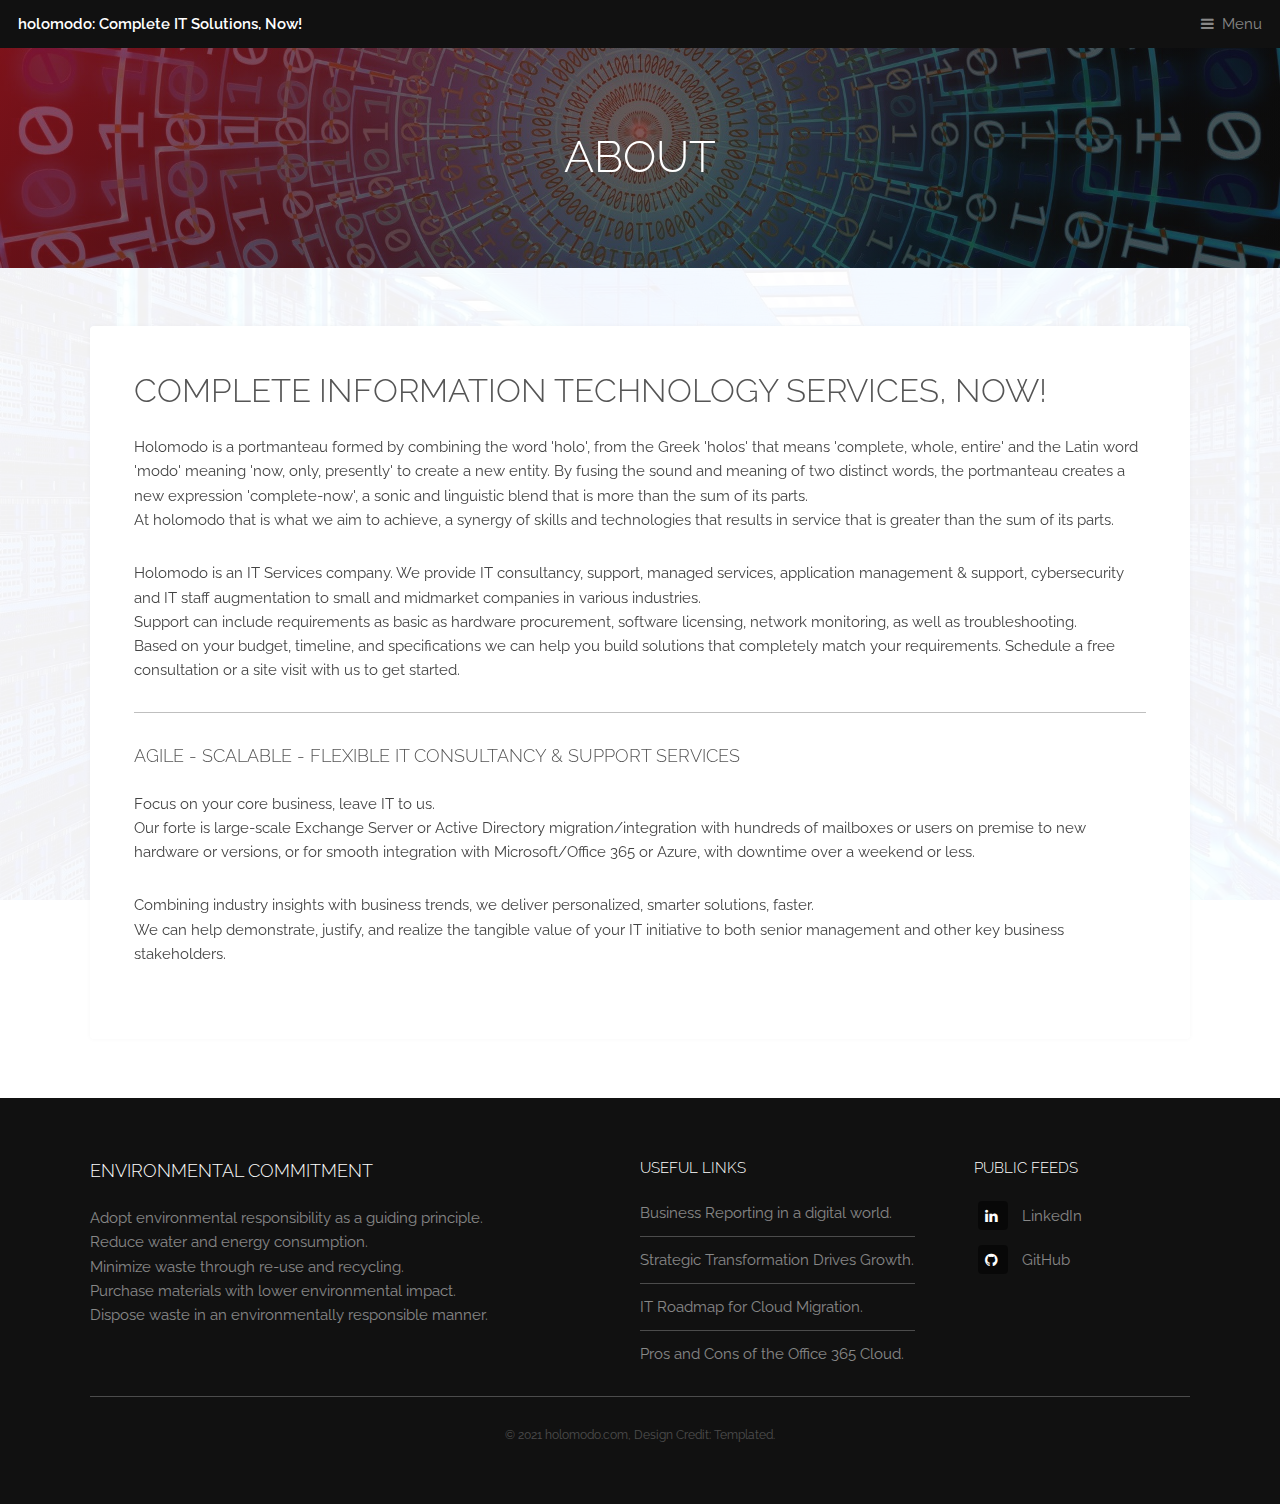
==== commit 7af6887b: "Update about.html" ====
--- a/about.html
+++ b/about.html
@@ -40,10 +40,10 @@
 				<div class="inner">
 					<div class="content">
 						<header>
-							<h2>Whole Information Technology Services, Now!</h2>
+							<h2>Complete Information Technology Services, Now!</h2>
 						</header>
 						<p>Holomodo is a portmanteau formed by combining the word 'holo', from the Greek 'holos' that means 'complete, whole, entire' and the Latin word 'modo' meaning 'now, only, presently' to create a new entity. By fusing the sound and meaning of two distinct words, the portmanteau creates a new expression 'complete-now', a sonic and linguistic blend that is more than the sum of its parts.<br>
-							At holomodo that is what we aim to achive, a synergy of skills and technologies that results in service that is greater than the sum of its parts.<br>
+							At holomodo that is what we aim to achieve, a synergy of skills and technologies that results in service that is greater than the sum of its parts.<br>
 						</p>
 						<p>Holomodo is an IT Services company. We provide IT consultancy, support, managed services, application management & support, cybersecurity and IT staff augmentation to small and midmarket companies in various industries.<br>
 							Support can include requirements as basic as hardware procurement, software licensing, network monitoring, as well as troubleshooting.<br>
@@ -109,4 +109,4 @@
 			<script src="assets/js/main.js"></script>
 
 	</body>
-</html>+</html>
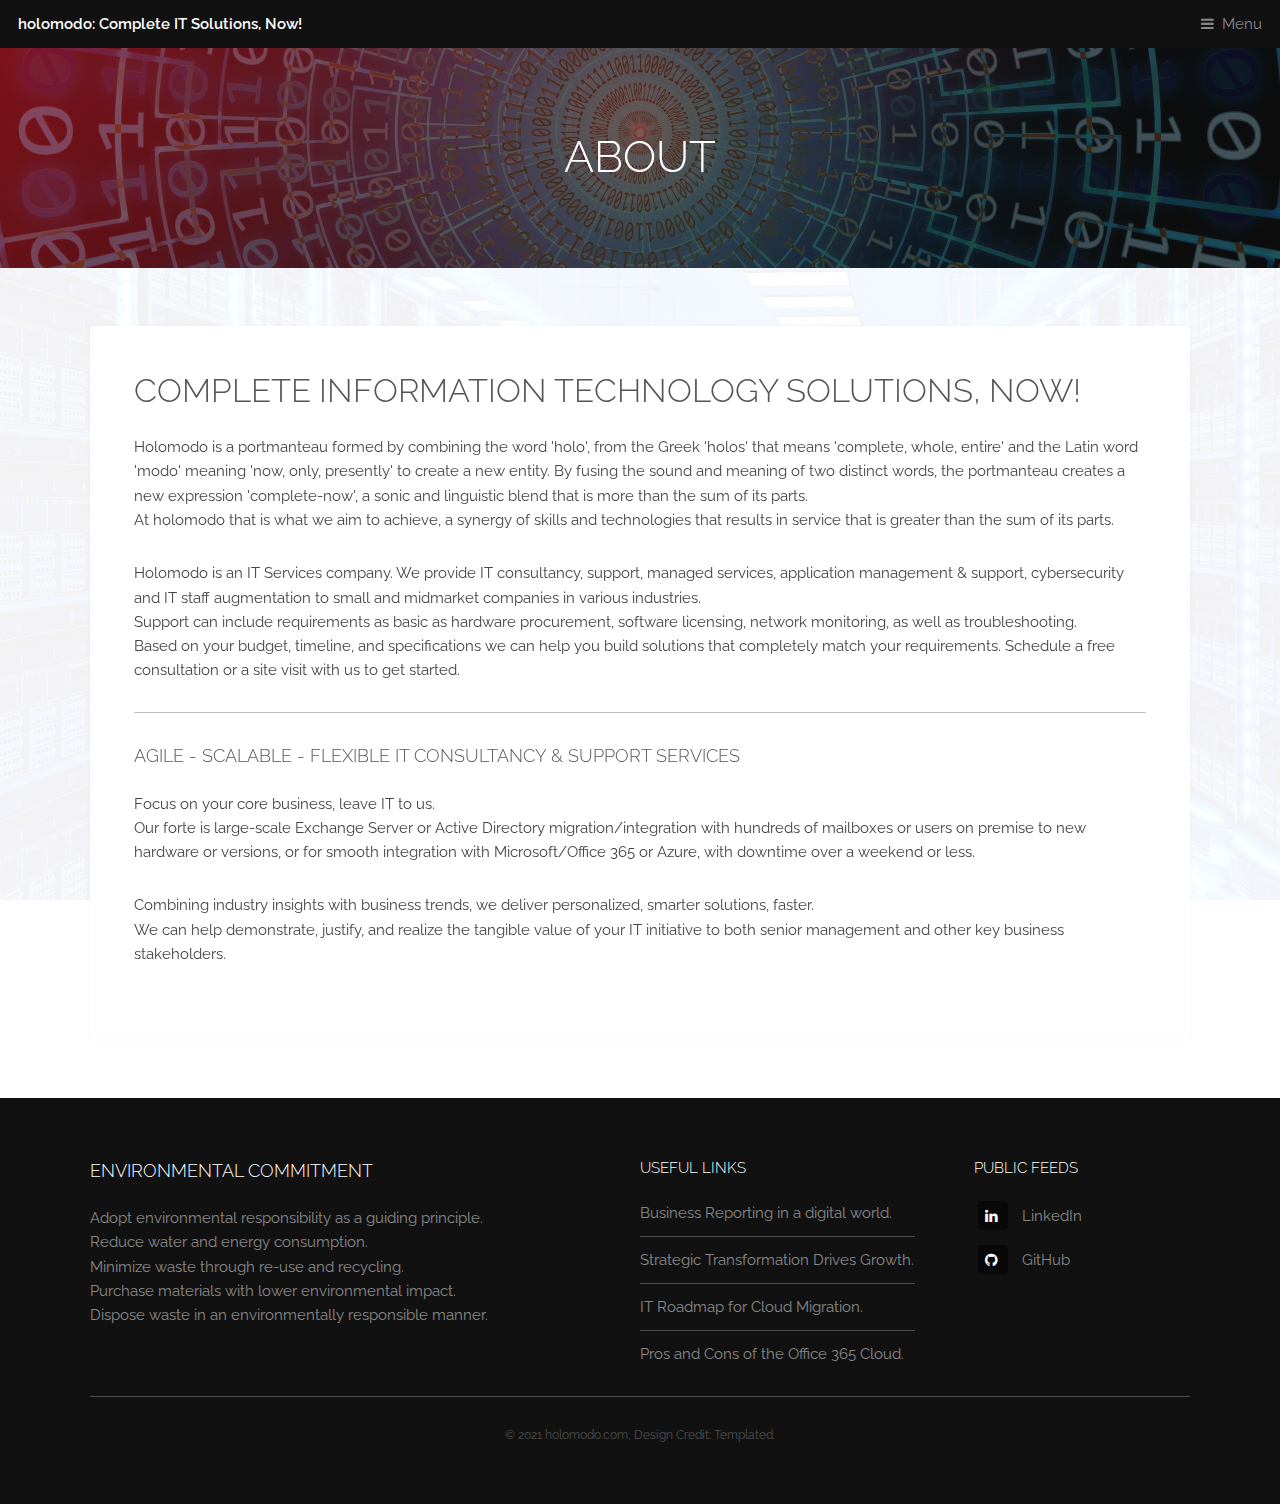
==== commit 1284237b: "Update about.html" ====
--- a/about.html
+++ b/about.html
@@ -40,7 +40,7 @@
 				<div class="inner">
 					<div class="content">
 						<header>
-							<h2>Complete Information Technology Services, Now!</h2>
+							<h2>Complete Information Technology Solutions, Now!</h2>
 						</header>
 						<p>Holomodo is a portmanteau formed by combining the word 'holo', from the Greek 'holos' that means 'complete, whole, entire' and the Latin word 'modo' meaning 'now, only, presently' to create a new entity. By fusing the sound and meaning of two distinct words, the portmanteau creates a new expression 'complete-now', a sonic and linguistic blend that is more than the sum of its parts.<br>
 							At holomodo that is what we aim to achieve, a synergy of skills and technologies that results in service that is greater than the sum of its parts.<br>
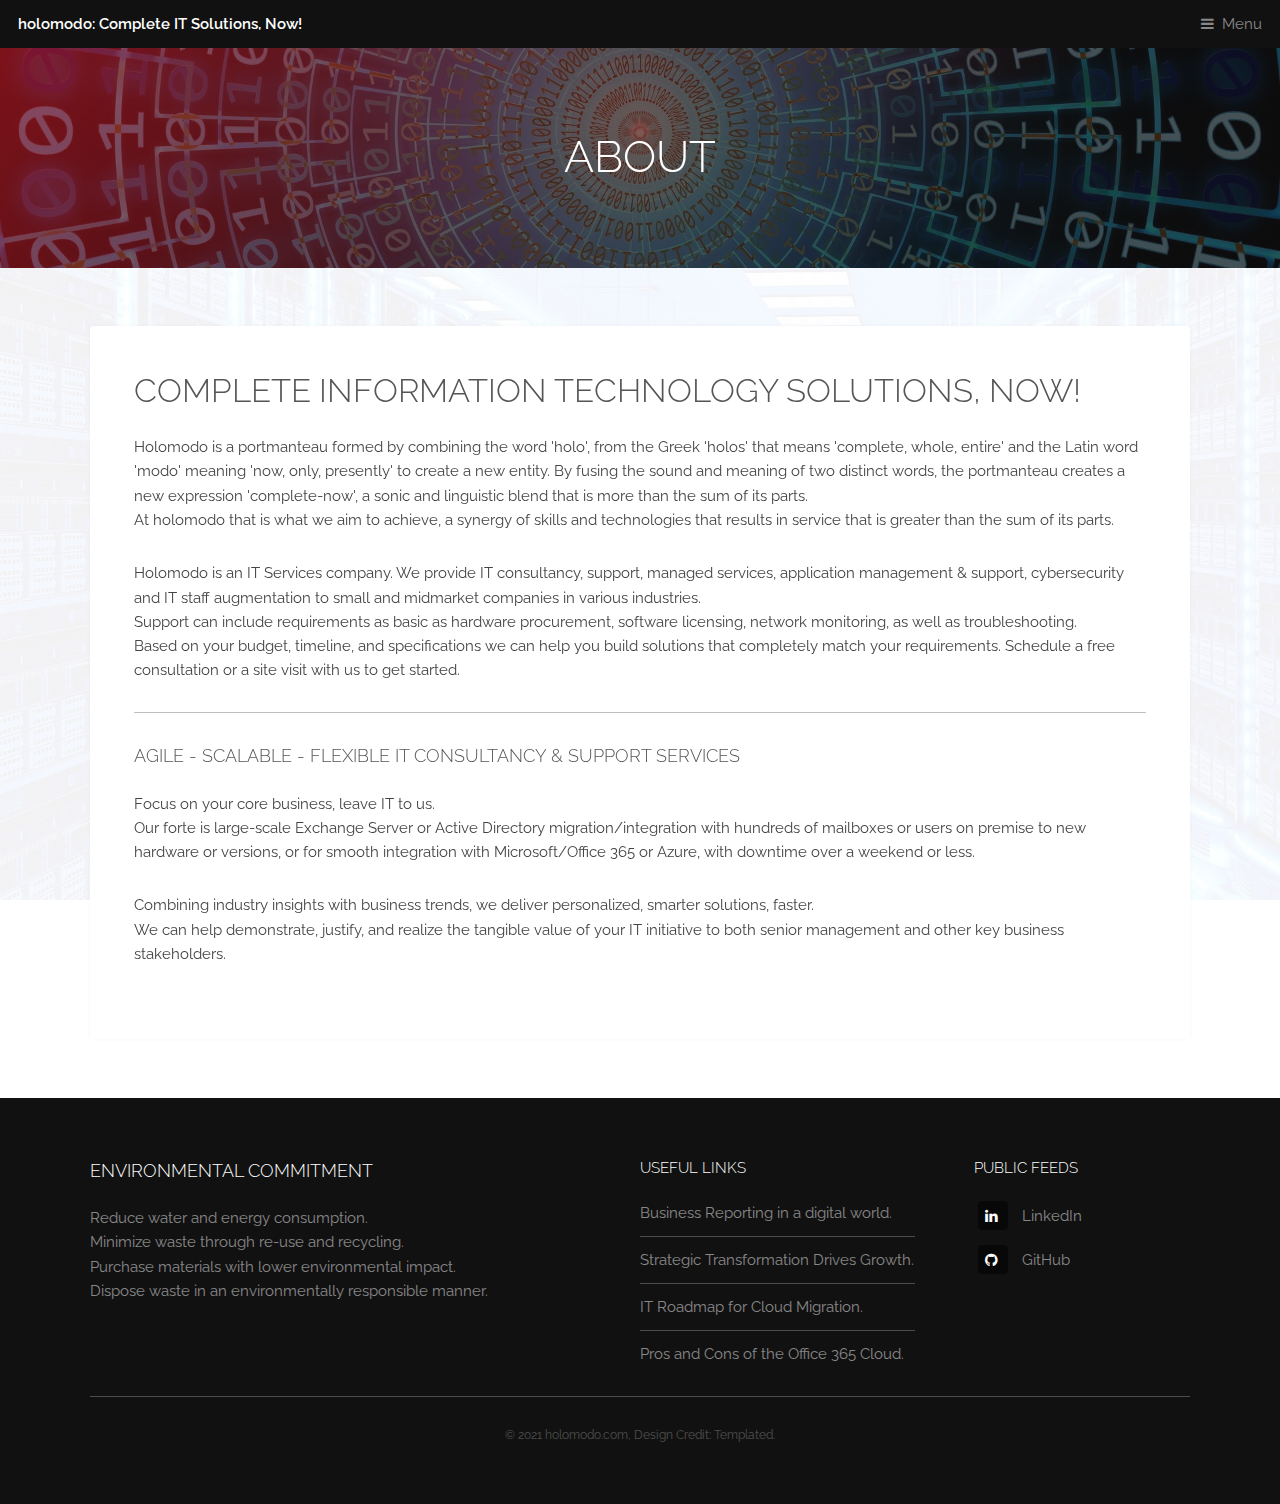
==== commit 9ae60584: "Update about.html" ====
--- a/about.html
+++ b/about.html
@@ -67,11 +67,11 @@
 				<div class="content">
 					<section>
 						<h3>Environmental Commitment</h3>
-						<p>Adopt environmental responsibility as a guiding principle.<br>
-							Reduce water and energy consumption.<br>
+						<p>	Reduce water and energy consumption.<br>
 							Minimize waste through re-use and recycling.<br>
 							Purchase materials with lower environmental impact.<br>
-							Dispose waste in an environmentally responsible manner.</p>
+							Dispose waste in an environmentally responsible manner.
+						</p>
 					</section>
 					<section>
 						<h4>Useful Links</h4>
